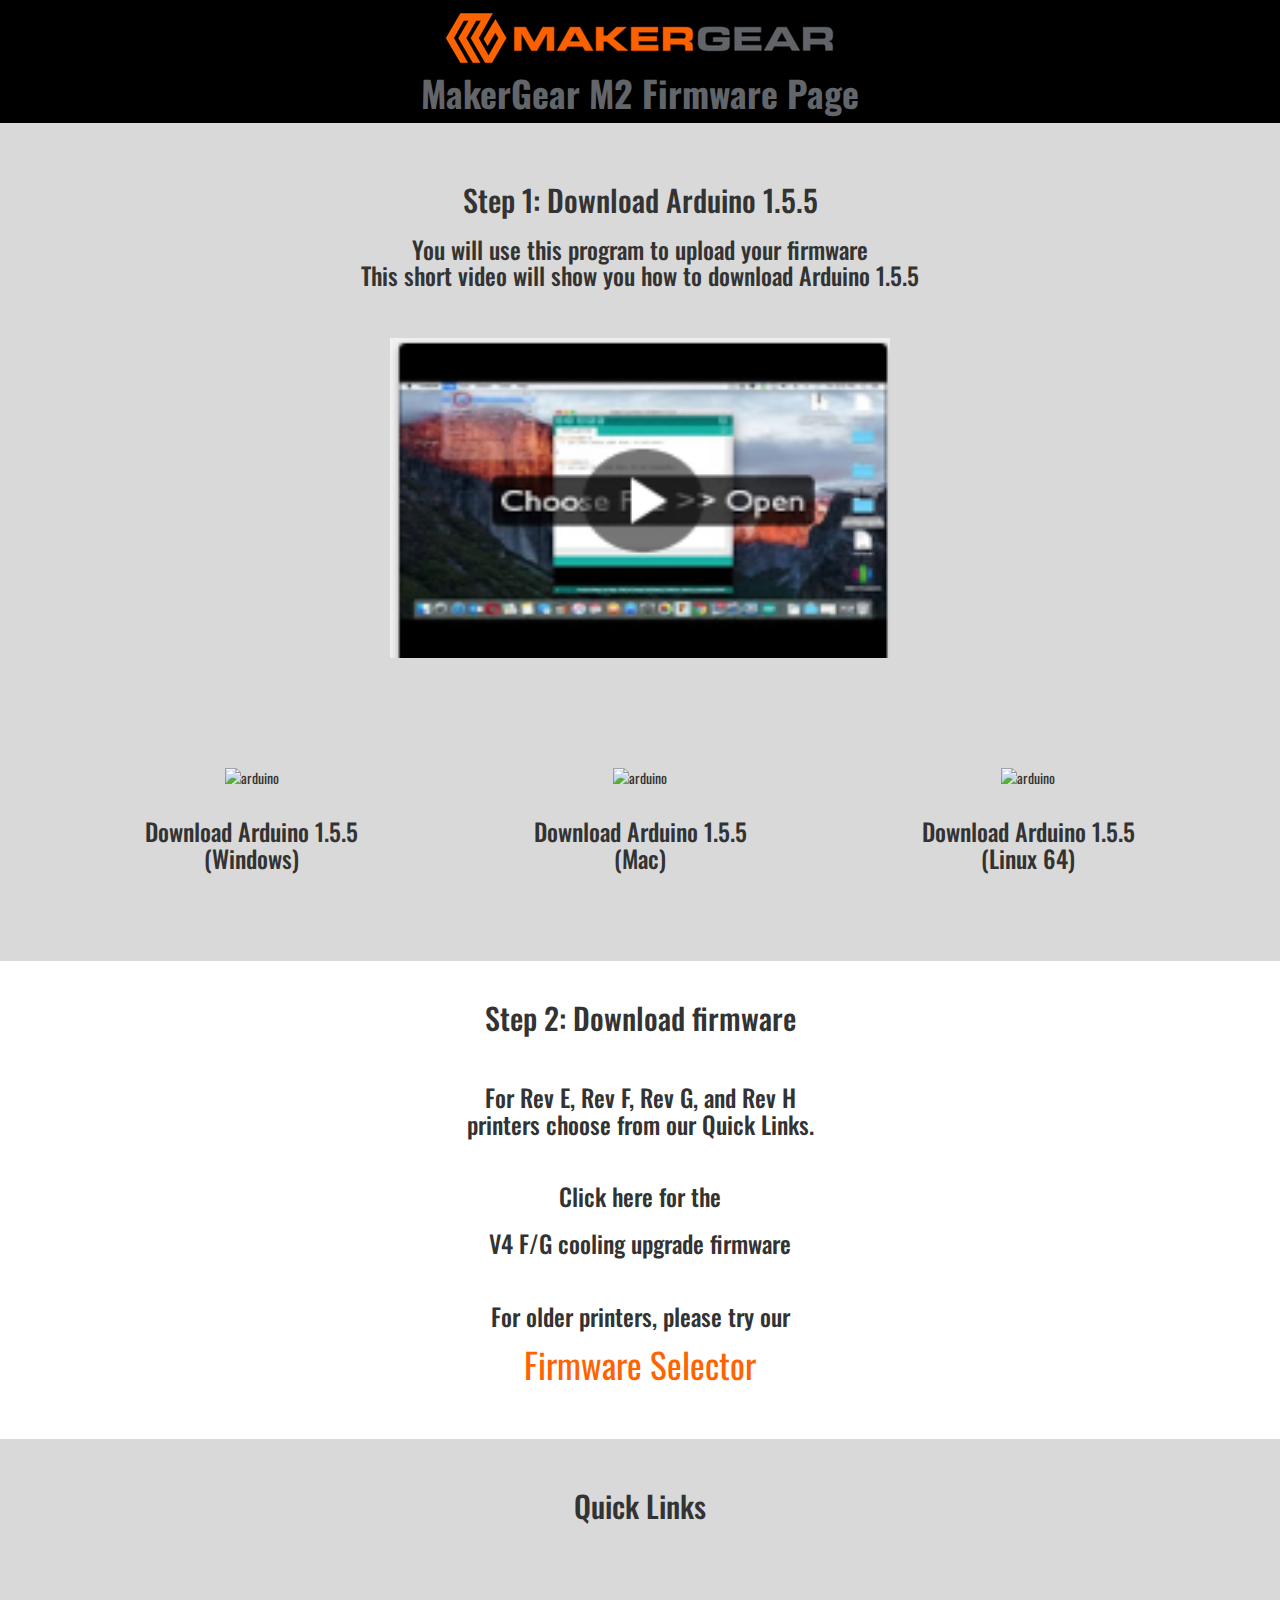
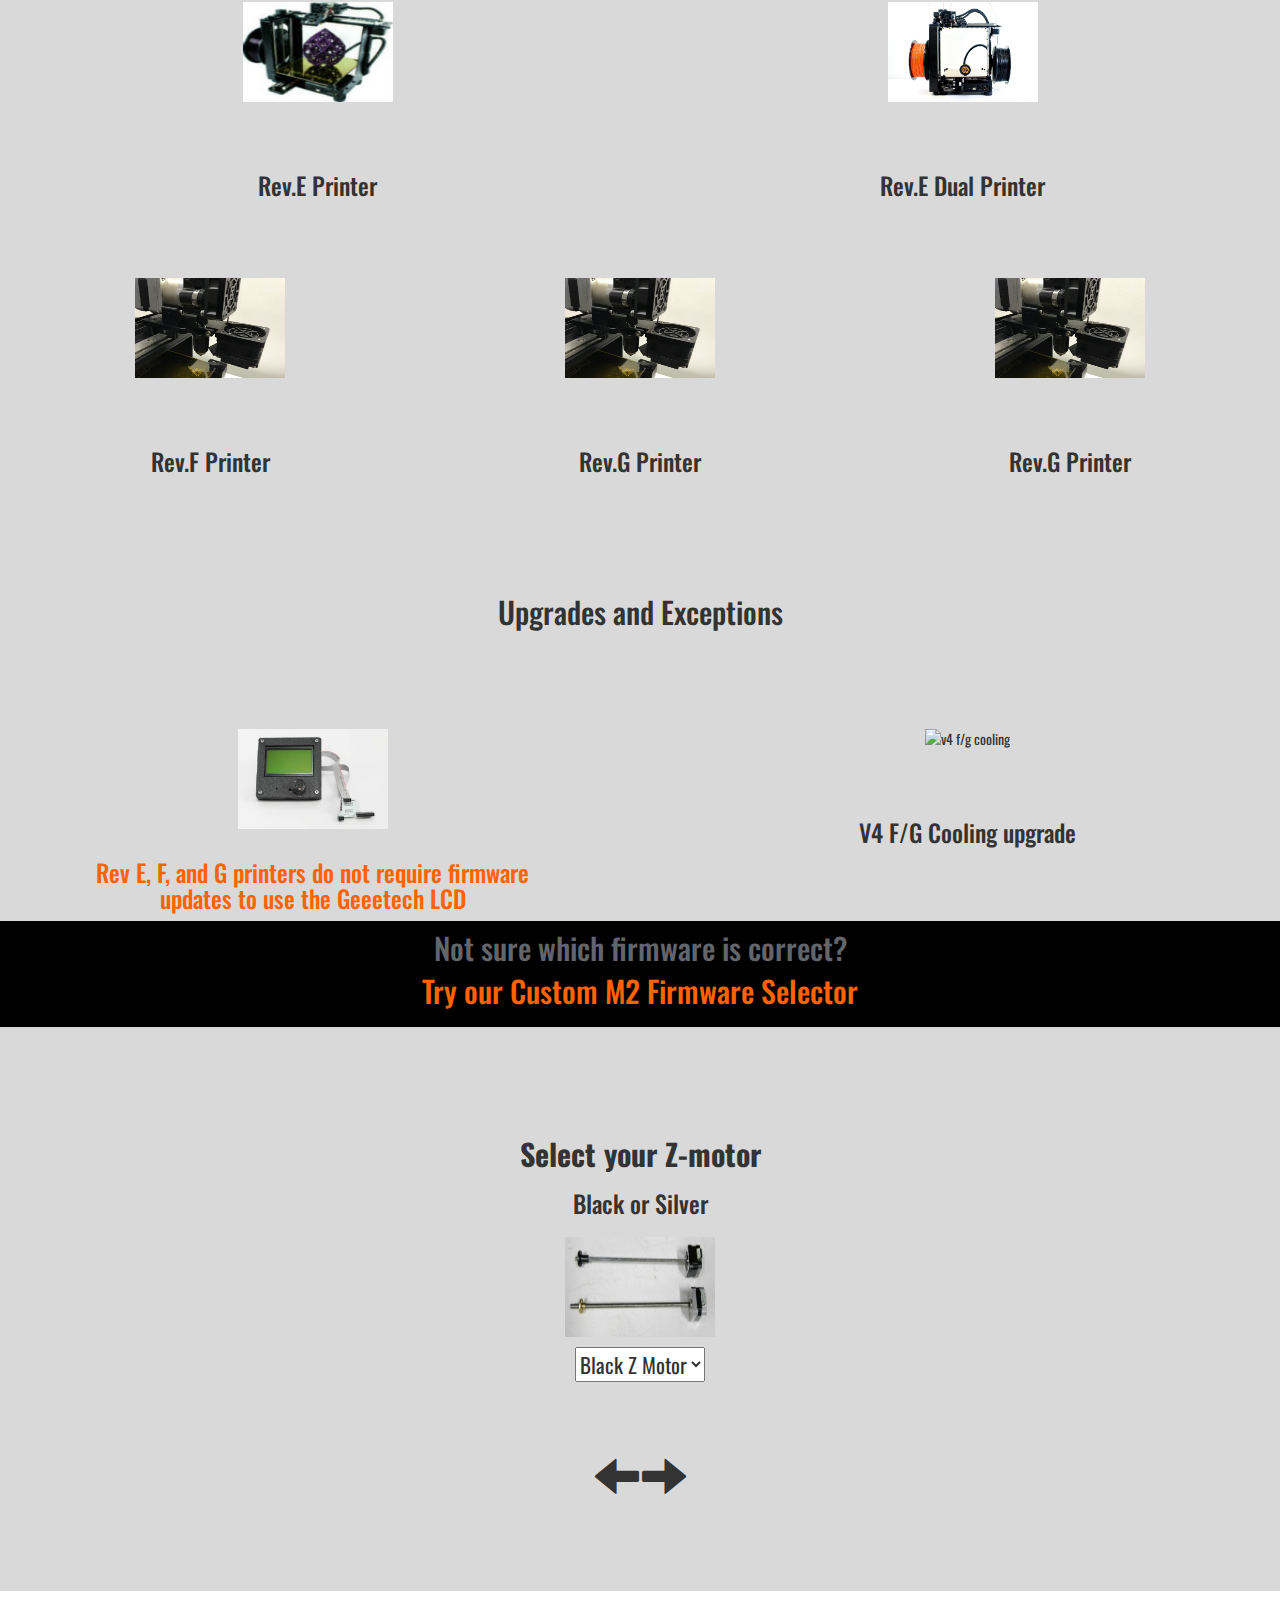
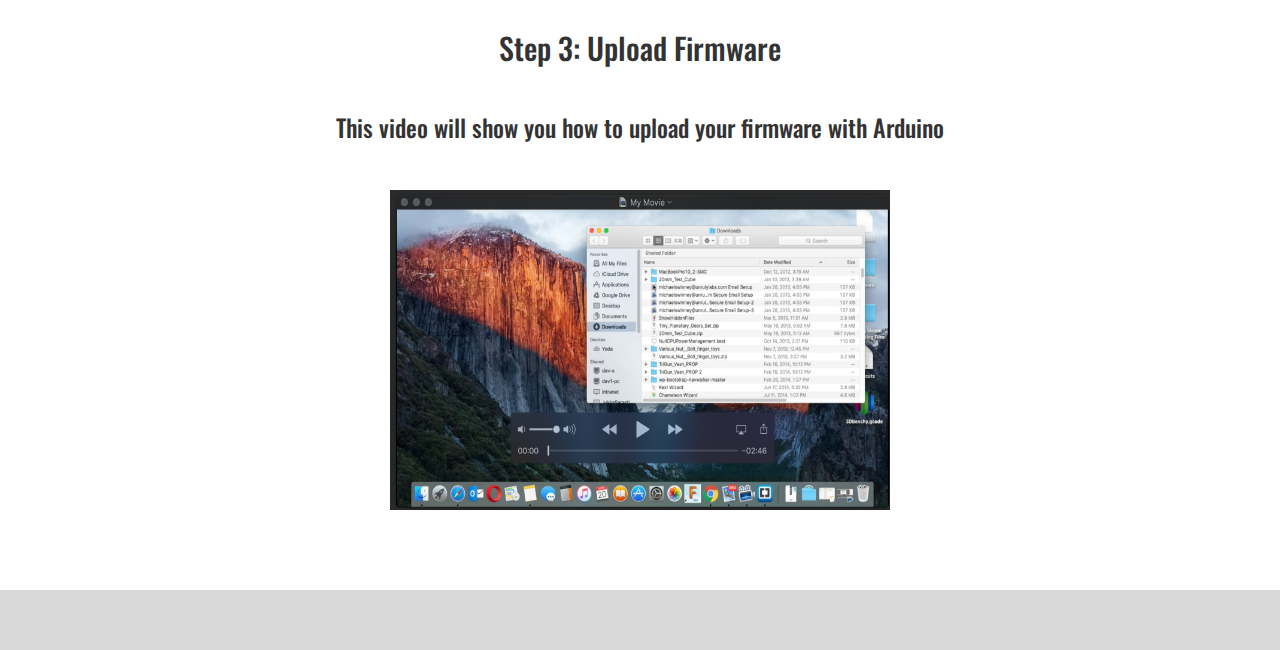
==== index.html @ 47334ff1 "major refactor" ====
<!DOCTYPE html>

<html lang="en">

<head>
    <meta charset="utf-8">
    <title>M2 Firmware Page</title>

    <!--Import bootstrap.css-->

    <link rel="stylesheet" href="https://maxcdn.bootstrapcdn.com/bootstrap/3.3.7/css/bootstrap.min.css">
    <!--Import font-->
    <link href="https://fonts.googleapis.com/css?family=Oswald" rel="stylesheet">
    <!--custom css-->
    <link rel="stylesheet" type="text/css" href="stylesheet.css">
</head>

<body>
    <div class="col-md-12 header">
        <a href="https://www.makergear.com/"><img src="images/mglogo_410x.png" alt="makergear logo"></a>
    </div>

    <div>
        <h1 class="greet"><strong>MakerGear M2 Firmware Page</strong></h1>
    </div>




    <!--Arduino-->
    <section class="container">
        <br>
        <br>
        <center>
            <h2>Step 1: Download Arduino 1.5.5</h2>
        </center>
        <center>
            <h3>You will use this program to upload your firmware <br>This short video will show you how to download
                Arduino 1.5.5</h3>
        </center>
        <br>

        <div class="col-md-12">
            <center>

                <br>
                <a href="https://drive.google.com/open?id=1HmesJCSPZPGrCG6qOA3asO7IUQUBTmuc"><img
                        src="images/tutorial.png" a height="320px" width="500px" alt="tutorial link"></a>
            </center>
            <br>
            <br>
            <br>
            <br>
            <br>
        </div>

        <div class="row">
            <div class="col-md-4">
                <div id="ard1">

                    <center><img class="pics" src="images/arduino.png" alt="arduino"></center>
                    <h3 class="link-hover">
                        <center>Download Arduino 1.5.5 <br>(Windows)</center>
                    </h3>
                </div>
            </div>
            <div class="col-md-4">
                <div id="ard2">
                    <center><img class="pics" src="images/arduino.png" alt="arduino"></center>
                    <h3 class="link-hover">
                        <center>Download Arduino 1.5.5 <br> (Mac)</center>
                    </h3>
                </div>
            </div>
            <div class="col-md-4">
                <div id="ard3">
                    <center><img class="pics" src="images/arduino.png" alt="arduino"></center>
                    <h3 class="link-hover">
                        <center>Download Arduino 1.5.5 <br>(Linux 64)</center>
                    </h3>
                </div>
            </div>
        </div>

    </section>
    <br>
    <br>
    <br>
    <br>

    <section class="step-background-1">
        <br>
        <center>
            <h2>Step 2: Download firmware</h2>
        </center>
        <br>
        <center>
            <h3>
                For Rev E, Rev F, Rev G, and Rev H<br> printers choose from our Quick Links.</ <h3>
                <br>
                <br>
                <h3>
                    Click here for the<br>
                </h3>
                <h3 id="v4Cool" class="link-hover">V4 F/G cooling upgrade firmware</h3>
                <h3>
                    <br> For older printers, please try our
                </h3>
        </center>
        <a class="firmware-scroll selector-color" href="#1" style="text-decoration: none;">
            <center>
                Firmware Selector
            </center>
        </a>
        <br>
    </section>
    <section class="printer-background tutorial">
        <br>
        <center>
            <h2>Quick Links</h2>
        </center>
        <br>
        <br>




        <!--Rev.E-->

        <div class="row">

            <div class="col-md-6 printer-background ">
                <br>
                <div class="center-text center-text">
                    <img class=" pics" src="images/m2%20rev_thumb_lg_fix.jpg" alt="M2 Rev.E" />
                    <br>
                    <br>
                    <br>
                    <h3 id="revE" class="link-hover">Rev.E Printer</h3>
                </div>
                <br>
            </div>
            <!--Rev.E Dual-->
            <div class="col-md-6 printer-background">
                <br>
                <div class="center-text">
                    <img class="pics" src="images/m2%20rev.e%20dual.jpg" alt="M2 Rev.E Dual">
                    <br>
                    <br>
                    <br>
                    <h3 id="revEdual" class="link-hover">Rev.E Dual Printer</h3>
                </div>
                <br>
            </div>
        </div>
        <br>
    </section>
    <div class="row tutorial">
        <div class="col-md-4">
            <div>
                <img class="pics" src="images/rev_f_extruder.jpg" alt="Rev.F Extruder">
                <br>
                <br>
                <br>
                <h3 id="revF" class="link-hover">Rev.F Printer</h3>
            </div>
        </div>
        <div class="col-md-4">
            <div>
                <img class="pics" src="images/rev_f_extruder.jpg" alt="Rev.F Extruder">
                <br>
                <br>
                <br>
                <h3 id="revG" class="link-hover">Rev.G Printer</h3>
            </div>
        </div>
        <div class="col-md-4">
            <div>
                <img class="pics" src="images/rev_f_extruder.jpg" alt="Rev.H Extruder">
                <br>
                <br>
                <br>
                <h3 id="revH" class="link-hover">Rev.G Printer</h3>
            </div>
        </div>
    </div>
    </section>


    <br>
    <br>
    <br>
    <section>
        <div id="upgrades" class="step-background-2">
            <br>
            <center>
                <h2>Upgrades and Exceptions</h2>
            </center>
        </div>
        <br>
        <br>
        <br>
        <br>
        <div class="row">
            <div class="col-md-6">
                <center><img class="pics" src="images/geeetech.jpg"></center>
                <center>
                    <h3 id="exceptions">Rev E, F, and G printers do not require firmware <br>updates to use the Geeetech
                        LCD</h3>
                </center>
            </div>
            <div class="col-md-6">
                <div class="center-text">
                    <img class="pics" src="images/rev_f:g_cooling.jpeg" alt="v4 f/g cooling">
                    <br>
                    <br>
                    <br>
                    <h3 id="v4Cool" class="link-hover">V4 F/G Cooling upgrade</h3>
                </div>
                <br>
                <br>
            </div>
        </div>
    </section>


    <div>
        <h2 class="col-md-12 greet">Not sure which firmware is correct?</h2>
    </div>
    <div>
        <h2 class="greet2">Try our Custom M2 Firmware Selector</h2>
    </div>
    <br>
    <br>
    <br>
    <br>


    <!--Step 1-->

    <div id="1" class="selector">
        <div class="row center-text">
            <div class="col-md-12">
                <h2><strong>Select your Z-motor</strong></h2>
                <h3>Black or Silver</h3>
            </div>
        </div>
        <div class="row center-text">
            <div class="col-md-12">
                <img class="pics zoom2" src="images/z_motor_comparison.jpg" alt="z_motor"
                    data-zoom-image="images/z_motor_comparison.jpg" width="170px" height="120px">
            </div>
        </div>
        <div class="row center-text">
            <select id="z_motor" name="z_motor">
                <option value="z_black">Black Z Motor</option>
                <option value="z_silver">Silver Z Motor</option>
            </select>
        </div>
    </div>


    <!--Step 2-->
    <div id="2" class="selector" style="display: none;">
        <div class="row center-text">
            <div class="col-md-12">
                <h2><strong>24V Power Supply </strong></h2>
                <h3>If you have a 19V supply please contact support.makergear.com</h3>
                <div>
                    <img class="pics zoom1" src="images/24v_power_supply.jpg" alt="power supply"
                        data-oom-image="images/24v_power_supply_lg.jpg" width="170px" height="120px">
                </div>
                <select id="p_supply" name="psupply">
                    <option value="24V">24V</option>
                </select>
            </div>
        </div>
    </div>


    <!--Step 3-->
    <div id="3" class="selector" style="display: none;">
        <div class="row center-text">
            <div class="col-md-12">
                <h2><strong>Select Z-endstop position</strong></h2>
            </div>
        </div>
        <div class="row">
            <div class="col-sm-6 col-md-6 col-lg-6 ">
                <div class="two-col-left">
                    <h3 id="endstop-align-bottom">Zmax (bottom)</h3>
                    <img class="pics zoom2" src="images/z_max.jpg" alt="z max" data-oom-image="images/z_max_lg.jpg">
                </div>
            </div>
            <div class="col-sm-6 col-md-6 col-lg-6 ">
                <div class="two-col-right">
                    <h3 id="endstop-align-top">Zmin (top)</h3>
                    <img class="pics zoom2" src="images/z_min.jpg" alt="z min" data-oom-image="images/zmin_lg.jpg">
                </div>
            </div>
        </div>
        <center>
            <select id="z_stop" name="zstop">
                <option value="zmax">Z max (Bottom)</option>
                <option value="zmin">Z min (Top)</option>
            </select>
        </center>
    </div>

    <!--Step 4 -->
    <div id="4" class="selector" style="display: none;">
        <center>
            <h2><strong>Select your Hotend</strong></h2>
        </center>


        <div class="row center-text">
            <div class="col-md-2">
                <h4>V4 hotend</h4><br>
                <img class="pics zoom2" src="images/v4_lg.jpg" alt="V4 Hotend" data-zoom-image="images/v4_lg.jpg">
            </div>
            <div class="col-md-2">
                <h4>v3b hotend</h4><br>
                <img class="pics zoom2" src="images/v3b_lg.jpg" alt="V3B Hotend" data-zoom-image="images/v3b_lg.jpg">
            </div>
            <div class="col-md-2">
                <h4>Rev F</h4><br>
                <img class="pics zoom2" src="images/rev_f_extruder.jpg" alt="Rev.F Extruder Assembly"
                    data-zoom-image="images/rev_f_extruder.jpg">
            </div>
            <div class="col-md-2">
                <h4>Rev G</h4><br>
                <img class="pics zoom1" src="images/rev_f_extruder.jpg" alt="Rev.F Extruder Assembly"
                    data-zoom-image="images/rev_f_extruder.jpg">
            </div>
            <div class="col-md-2">
                <h4>Rev H</h4><br>
                <img class="pics zoom1" src="images/rev_f_extruder.jpg" alt="Rev.F Extruder Assembly"
                    data-zoom-image="images/rev_f_extruder.jpg">
            </div>
            <div class="col-md-2">
                <h4>V4 F/G upgrade</h4><br>
                <img class="pics zoom1" src="images/rev_f:g_cooling.jpeg" alt="v4 f/g cooling">
            </div>
        </div>


        <div class="row center-text">
            <div class="col-md-12">
                <select id="hotend" name="hotend">
                    <option value="v4">V4 Hotend</option>
                    <option value="v4d">V4 Hotend (Dual)</option>
                    <option value="v3b">v3b Hotend</option>
                    <option value="rvf">Rev.F</option>
                    <option value="rvg">Rev.G</option>
                    <option value="rvh">Rev.H</option>
                    <option value="rvv4fg">V4 F/g upgrade</option>
                </select>
            </div>
        </div>
    </div>

    <!--Step 5-->
    <div id="5" class="selector" style="display: none;">
        <div class="row center-text">
            <div class="col-md-12">
                <h2><strong>Select your LCD</strong></h2>
            </div>
            <div class="row">
                <div class="col-md-12">
                    <ul>
                        <li id="viki-1" style="display: inline-block">
                            <h3>Viki 1</h3>
                            <img class="pics zoom2" src="images/viki_1.jpg" alt="Viki 1 LCD"
                                data-zoom-image="images/viki_1.jpg">
                        </li>
                        <li id="viki-2" style="display: inline-block">
                            <h3>Viki2</h3>
                            <img class="pics zoom2" src="images/viki2.jpg" alt="Viki 2 LCD"
                                data-zoom-image="images/viki2.jpg">
                        </li>
                        <li id="geeetech" style="display: inline-block">
                            <h3>Geeetech</h3>
                            <img class="pics zoom1" src="images/geeetech.jpg" alt="Geeetech LCD"
                                data-zoom-image="images/Geeetech.jpg">
                        </li>
                    </ul>
                </div>
            </div>
            <select id="lcd" name="lcd">
                <option value="none">No LCD</option>
                <option value="viki1">Viki 1</option>
                <option value="viki2">Viki 2</option>
                <option value="geetech">Geeetech</option>
            </select>
        </div>
    </div>

    <div id="arrows" class="selector">

        <center>
            <div class="arrow-pos-b" style="display: inline-block">
                <h2><span id="back" onclick="move('back')" class="backArrow glyphicon glyphicon-arrow-left"
                        style="font-size: 150%"></span></h2>
            </div>
            <div class="arrow-pos-f" style="display: inline-block">
                <h2><span id="forward" onclick="move('forward')" class="nextArrow glyphicon glyphicon-arrow-right"
                        style="font-size: 150%"></span></h2>
            </div>
        </center>

    </div>


    <br>
    <br>
    <section class="step-background-1">
        <br>
        <center>
            <h2>Step 3: Upload Firmware</h2>
        </center>
        <br>
        <div>
            <center>
                <h3>This video will show you how to upload your firmware with Arduino</h3>
            </center>
            <br>
            <br>
            <center><a href="https://drive.google.com/open?id=19QI22Rjz6e2THPyNlQa0jjvCk9BBnVPo"><img
                        src="images/firmware-pic.png" a height="320px" width="500px" alt="tutorial link"></a></center>
        </div>
        <br>
        <br>
        <br>
        <br>
    </section>
    <br>
    <br>
    <br>



    <!--Import jquery-->
    <script src="https://ajax.googleapis.com/ajax/libs/jquery/3.2.1/jquery.min.js"></script>
    <!--Import elevate-zoom-->
    <script src="elevatezoom-master/jquery.elevatezoom.js"></script>
    <!--Import firmware.js-->
    <script type="application/javascript" src="firmware.js"></script>
    <script src="https://ajax.googleapis.com/ajax/libs/jquery/3.3.1/jquery.min.js"></script>
    <script src="https://maxcdn.bootstrapcdn.com/bootstrap/3.3.7/js/bootstrap.min.js"></script>

    <script>
        window.onload = addEventListener;
    </script>
</body>

</html>

<!--Fix the elevate zoom positioning on the hotends-->
---- stylesheet.css ----
/*css for main page */

body {
    padding: ;
    background-size: cover;
    background-repeat: no-repeat;
    background-attachment: fixed;
    overflow-x: hidden;
    font-family: 'Oswald', sans-serif;
    background-color: hsla(50, 0%, 85%, 1);
}


.link-hover:hover {
    color: #FF6300;

}

span:hover {
    color: #FF6300;
}

pre {
    font-family: 'Oswald', sans-serif;
    text-align: center;
}

select{
    font-size: 150%;
}
.step-background-1{
    background-color: white;
}

.step-background-2{
    background-color: hsla(50, 0%, 85%, 1);
    padding-bottom: 1px;
}
/*classes*/

.logo {
    background: url('MakerGear_Logo');
}

.greet {
    font-family: 'Oswald', sans-serif;
    background-color: black;
    text-align: center;
    padding: 10px;
    margin: 0px;
    color: #626569;
}

.greet2 {
    font-family: 'Oswald', sans-serif;
    background-color: black;
    text-align: center;
    padding: 20px;
    color: #FF6300;
}


.header {
    text-align: center;
    font-family: 'Oswald', sans-serif;
    background-color: black;
}

.tutorial {
    text-align: center;
    padding: 10px;

}

.steps1{
    padding-top: 70px;
    padding-bottom: 70px;
}


.center-text {
    text-align: center;
}


.pics {
    width: 170px;
    height: 120px;
    padding: 10px;
}

.pics2 {

    width: 290px;
    height: 140px;
    padding: 10px;
}

.hepics {
    padding-top: 15px;
}

.selector {

    padding-bottom: 50px;
}

.backArrow {
    float: right;
}

.nextArrow {
    float: left;
}

.links{
    
    background-color:whitesmoke;
    padding: 10px;  
}

.printer-background{
    background-color: hsla(50, 0%, 85%, 1);
}
.selector-color{
    color: #FF6300;
    font-size: 250%;
}

.selector-color:hover{
    color:  hsla(50, 0%, 25%, 1);
}


#ard1{
    padding-left: 55%;
}

#ard3{
    padding-right: 55%;
}
#exceptions{
    color: #FF6300; 
}
#q-links{
    background-color:  hsla(50, 0%, 85%, 1);
    padding:.02%;
}



/*media queries*/

@media only screen and (min-width: 736px){
    
    #ard1{
        padding-left: 1%;
    }
    #ard3{
        padding-right: 1%;
    }
    
}
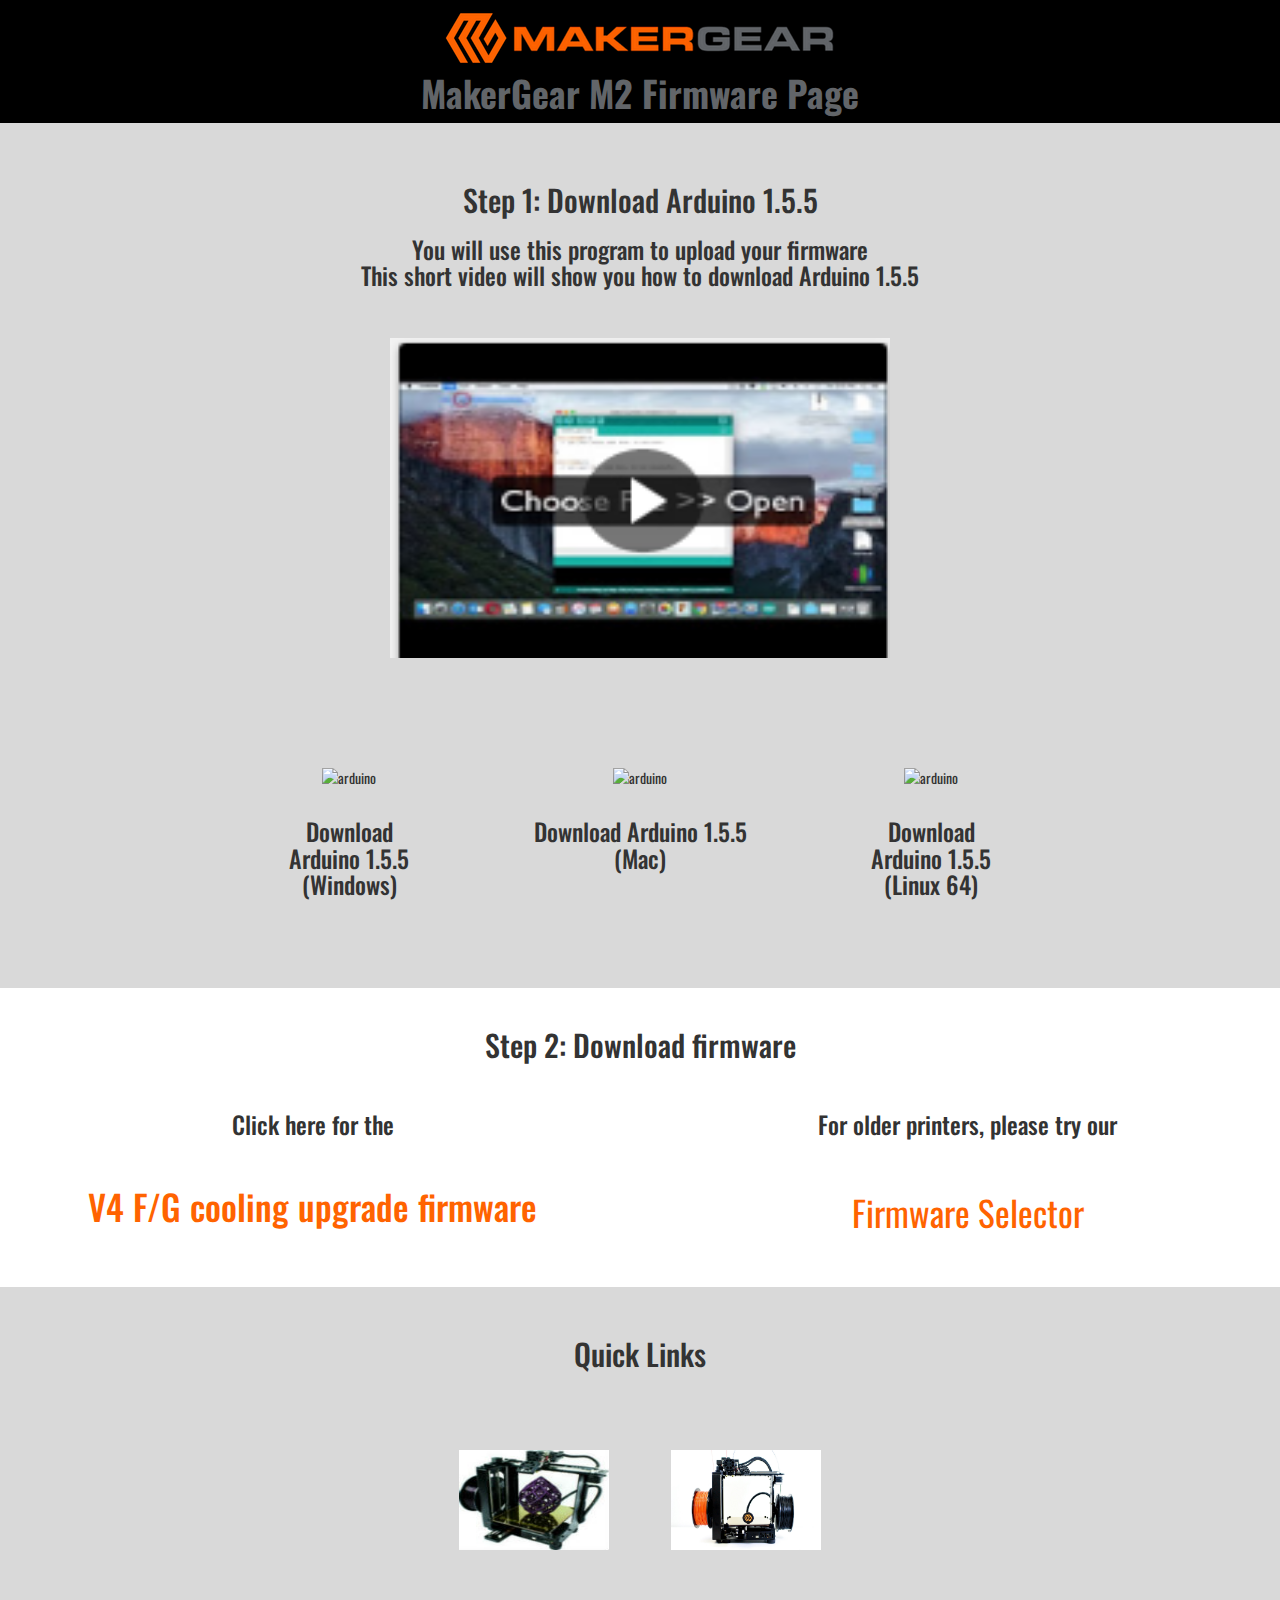
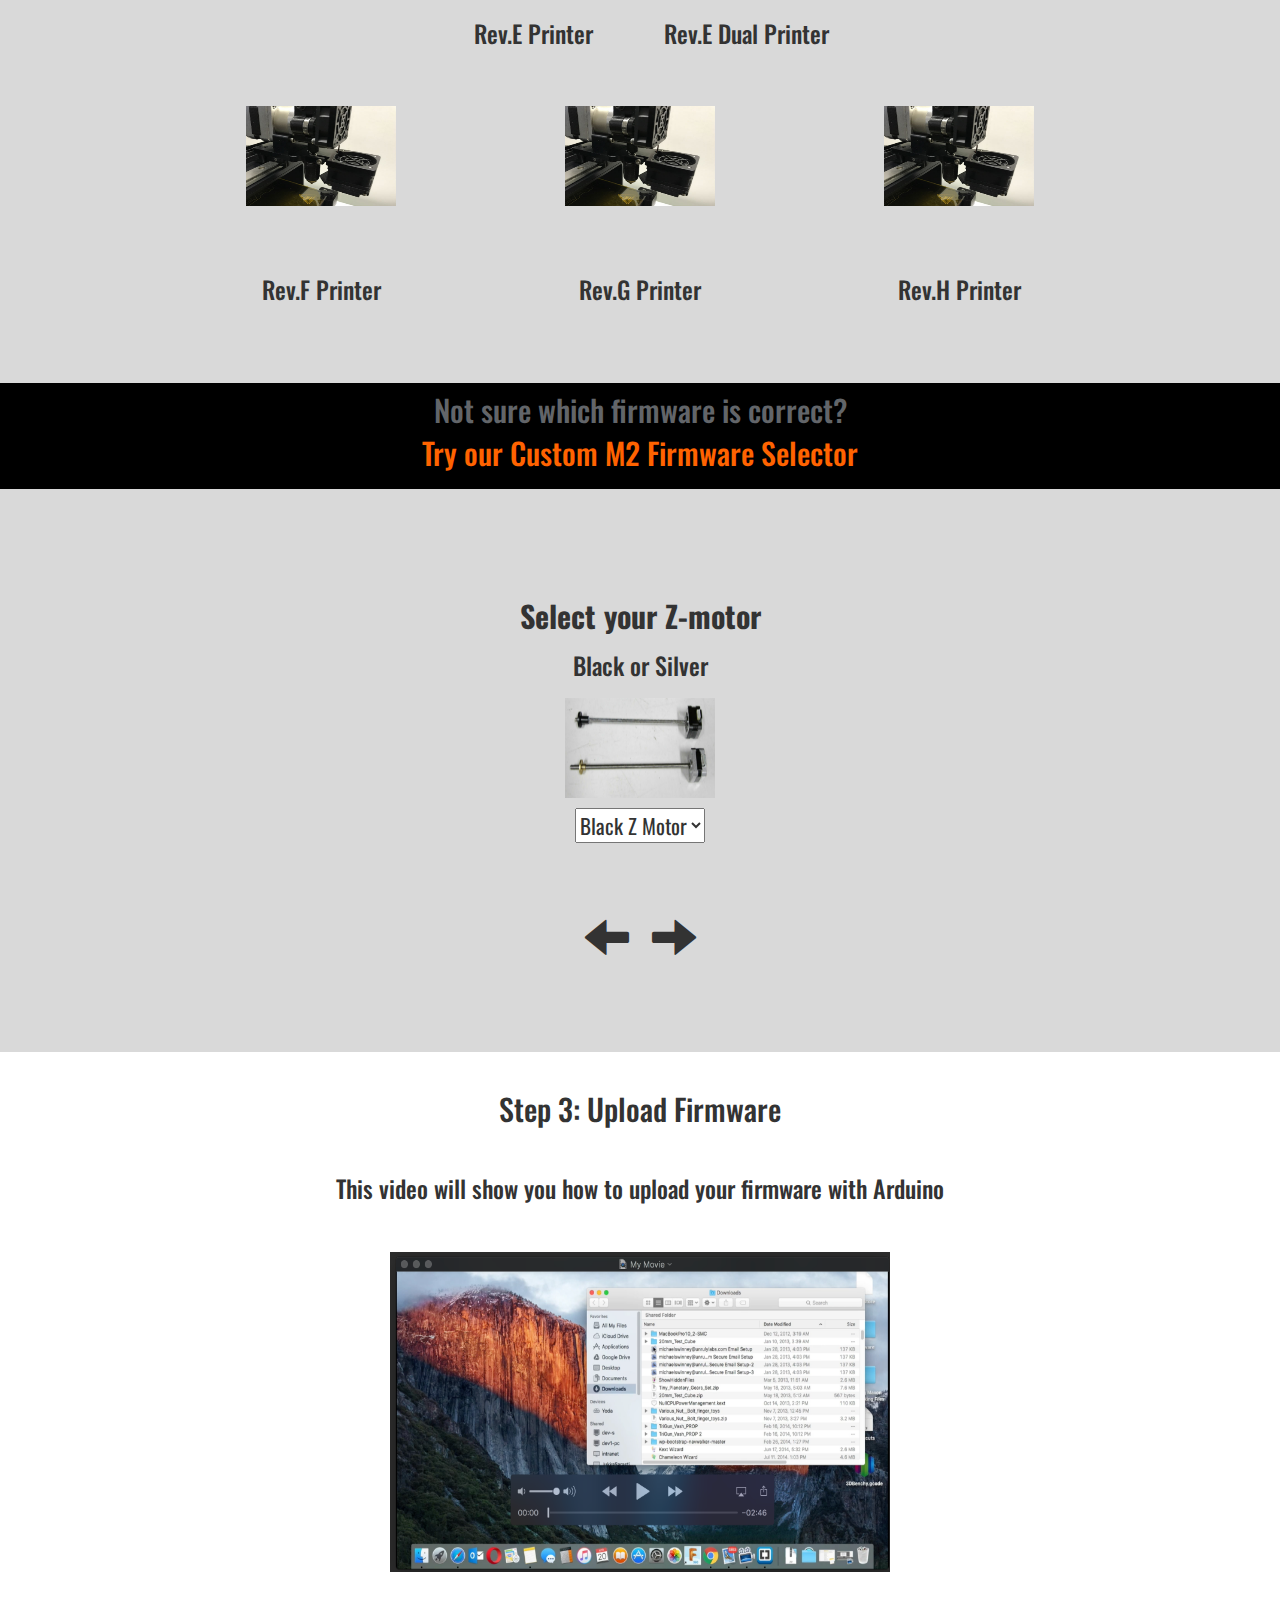
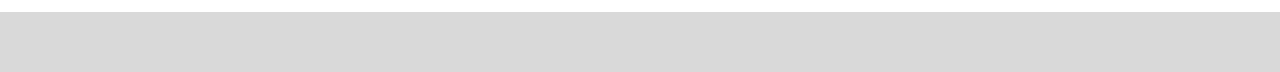
==== commit ffb7f6d4: "fixed scaling issues" ====
--- a/index.html
+++ b/index.html
@@ -94,25 +94,34 @@
             <h2>Step 2: Download firmware</h2>
         </center>
         <br>
-        <center>
-            <h3>
-                For Rev E, Rev F, Rev G, and Rev H<br> printers choose from our Quick Links.</ <h3>
-                <br>
-                <br>
-                <h3>
-                    Click here for the<br>
-                </h3>
-                <h3 id="v4Cool" class="link-hover">V4 F/G cooling upgrade firmware</h3>
-                <h3>
-                    <br> For older printers, please try our
-                </h3>
-        </center>
-        <a class="firmware-scroll selector-color" href="#1" style="text-decoration: none;">
-            <center>
-                Firmware Selector
-            </center>
-        </a>
-        <br>
+        <div class="row">
+            <div class="col-md-6">
+                <center>
+                    <h3>Click here for the</h3>
+                    <br>
+                    <div id="v4f/g">
+                        <h2 class="selector-color">V4 F/G cooling upgrade firmware</h2>
+                    </div>
+                </center>
+            </div>
+
+
+            <div class="col-md-6">
+                <center>
+                    <h3> For older printers, please try our</h3>
+                </center>
+                <br>
+                <br>
+                <a class="firmware-scroll selector-color" href="#1" style="text-decoration: none;">
+                    <center>
+                        Firmware Selector
+                    </center>
+                </a>
+                <br>
+            </div>
+
+
+        </div>
     </section>
     <section class="printer-background tutorial">
         <br>
@@ -129,9 +138,9 @@
 
         <div class="row">
 
-            <div class="col-md-6 printer-background ">
-                <br>
-                <div class="center-text center-text">
+            <div class="col-md-6  printer-background ">
+                <br>
+                <div class="center-text two-col-left">
                     <img class=" pics" src="images/m2%20rev_thumb_lg_fix.jpg" alt="M2 Rev.E" />
                     <br>
                     <br>
@@ -141,9 +150,9 @@
                 <br>
             </div>
             <!--Rev.E Dual-->
-            <div class="col-md-6 printer-background">
-                <br>
-                <div class="center-text">
+            <div class="col-md-6  printer-background">
+                <br>
+                <div class="center-text two-col-right">
                     <img class="pics" src="images/m2%20rev.e%20dual.jpg" alt="M2 Rev.E Dual">
                     <br>
                     <br>
@@ -157,7 +166,7 @@
     </section>
     <div class="row tutorial">
         <div class="col-md-4">
-            <div>
+            <div class="two-col-left">
                 <img class="pics" src="images/rev_f_extruder.jpg" alt="Rev.F Extruder">
                 <br>
                 <br>
@@ -175,54 +184,20 @@
             </div>
         </div>
         <div class="col-md-4">
-            <div>
+            <div class="two-col-right">
                 <img class="pics" src="images/rev_f_extruder.jpg" alt="Rev.H Extruder">
                 <br>
                 <br>
                 <br>
-                <h3 id="revH" class="link-hover">Rev.G Printer</h3>
+                <h3 id="revH" class="link-hover">Rev.H Printer</h3>
             </div>
         </div>
     </div>
     </section>
 
-
-    <br>
-    <br>
-    <br>
-    <section>
-        <div id="upgrades" class="step-background-2">
-            <br>
-            <center>
-                <h2>Upgrades and Exceptions</h2>
-            </center>
-        </div>
-        <br>
-        <br>
-        <br>
-        <br>
-        <div class="row">
-            <div class="col-md-6">
-                <center><img class="pics" src="images/geeetech.jpg"></center>
-                <center>
-                    <h3 id="exceptions">Rev E, F, and G printers do not require firmware <br>updates to use the Geeetech
-                        LCD</h3>
-                </center>
-            </div>
-            <div class="col-md-6">
-                <div class="center-text">
-                    <img class="pics" src="images/rev_f:g_cooling.jpeg" alt="v4 f/g cooling">
-                    <br>
-                    <br>
-                    <br>
-                    <h3 id="v4Cool" class="link-hover">V4 F/G Cooling upgrade</h3>
-                </div>
-                <br>
-                <br>
-            </div>
-        </div>
-    </section>
-
+    <br>
+    <br>
+    <br>
 
     <div>
         <h2 class="col-md-12 greet">Not sure which firmware is correct?</h2>
@@ -286,14 +261,14 @@
             </div>
         </div>
         <div class="row">
-            <div class="col-sm-6 col-md-6 col-lg-6 ">
-                <div class="two-col-left">
+            <div class="col-md-6 ">
+                <div class="center-text two-col-left">
                     <h3 id="endstop-align-bottom">Zmax (bottom)</h3>
                     <img class="pics zoom2" src="images/z_max.jpg" alt="z max" data-oom-image="images/z_max_lg.jpg">
                 </div>
             </div>
-            <div class="col-sm-6 col-md-6 col-lg-6 ">
-                <div class="two-col-right">
+            <div class="col-md-6 ">
+                <div class="center-text two-col-right">
                     <h3 id="endstop-align-top">Zmin (top)</h3>
                     <img class="pics zoom2" src="images/z_min.jpg" alt="z min" data-oom-image="images/zmin_lg.jpg">
                 </div>
@@ -314,33 +289,20 @@
         </center>
 
 
-        <div class="row center-text">
-            <div class="col-md-2">
-                <h4>V4 hotend</h4><br>
-                <img class="pics zoom2" src="images/v4_lg.jpg" alt="V4 Hotend" data-zoom-image="images/v4_lg.jpg">
-            </div>
-            <div class="col-md-2">
-                <h4>v3b hotend</h4><br>
-                <img class="pics zoom2" src="images/v3b_lg.jpg" alt="V3B Hotend" data-zoom-image="images/v3b_lg.jpg">
-            </div>
-            <div class="col-md-2">
-                <h4>Rev F</h4><br>
-                <img class="pics zoom2" src="images/rev_f_extruder.jpg" alt="Rev.F Extruder Assembly"
-                    data-zoom-image="images/rev_f_extruder.jpg">
-            </div>
-            <div class="col-md-2">
-                <h4>Rev G</h4><br>
-                <img class="pics zoom1" src="images/rev_f_extruder.jpg" alt="Rev.F Extruder Assembly"
-                    data-zoom-image="images/rev_f_extruder.jpg">
-            </div>
-            <div class="col-md-2">
-                <h4>Rev H</h4><br>
-                <img class="pics zoom1" src="images/rev_f_extruder.jpg" alt="Rev.F Extruder Assembly"
-                    data-zoom-image="images/rev_f_extruder.jpg">
-            </div>
-            <div class="col-md-2">
-                <h4>V4 F/G upgrade</h4><br>
-                <img class="pics zoom1" src="images/rev_f:g_cooling.jpeg" alt="v4 f/g cooling">
+        <div class="row">
+            <div class="col-md-6 ">
+                <div class="center-text two-col-left">
+                    <h4>V4 hotend</h4><br>
+                    <img class="pics zoom2" src="images/v4_lg.jpg" alt="V4 Hotend" data-zoom-image="images/v4_lg.jpg">
+                </div>
+
+            </div>
+            <div class="col-md-6">
+                <div class="center-text two-col-right">
+                    <h4>v3b hotend</h4><br>
+                    <img class="pics zoom2" src="images/v3b_lg.jpg" alt="V3B Hotend"
+                        data-zoom-image="images/v3b_lg.jpg">
+                </div>
             </div>
         </div>
 
@@ -351,10 +313,6 @@
                     <option value="v4">V4 Hotend</option>
                     <option value="v4d">V4 Hotend (Dual)</option>
                     <option value="v3b">v3b Hotend</option>
-                    <option value="rvf">Rev.F</option>
-                    <option value="rvg">Rev.G</option>
-                    <option value="rvh">Rev.H</option>
-                    <option value="rvv4fg">V4 F/g upgrade</option>
                 </select>
             </div>
         </div>
@@ -366,34 +324,46 @@
             <div class="col-md-12">
                 <h2><strong>Select your LCD</strong></h2>
             </div>
-            <div class="row">
+        </div>
+
+        <div class="row">
+            <div class="col-md-4">
+                <div class="two-col-left center-text" id="viki-1">
+                    <h3>Viki 1</h3>
+                    <img class="pics zoom2" src="images/viki_1.jpg" alt="Viki 1 LCD"
+                        data-zoom-image="images/viki_1.jpg">
+                </div>
+            </div>
+            <div class="col-md-4">
+                <div class="center-text" id="viki-2">
+                    <h3>Viki2</h3>
+                    <img class="pics zoom2" src="images/viki2.jpg" alt="Viki 2 LCD" data-zoom-image="images/viki2.jpg">
+                </div>
+            </div>
+            <div class="col-md-4 ">
+                <div class="two-col-right center-text" id="geeetech">
+                    <h3>Geeetech</h3>
+                    <img class="pics zoom1" src="images/geeetech.jpg" alt="Geeetech LCD"
+                        data-zoom-image="images/Geeetech.jpg">
+                </div>
+            </div>
+        </div>
+
+        <div class="row center-text">
+            <select id="lcd" name="lcd">
+
                 <div class="col-md-12">
-                    <ul>
-                        <li id="viki-1" style="display: inline-block">
-                            <h3>Viki 1</h3>
-                            <img class="pics zoom2" src="images/viki_1.jpg" alt="Viki 1 LCD"
-                                data-zoom-image="images/viki_1.jpg">
-                        </li>
-                        <li id="viki-2" style="display: inline-block">
-                            <h3>Viki2</h3>
-                            <img class="pics zoom2" src="images/viki2.jpg" alt="Viki 2 LCD"
-                                data-zoom-image="images/viki2.jpg">
-                        </li>
-                        <li id="geeetech" style="display: inline-block">
-                            <h3>Geeetech</h3>
-                            <img class="pics zoom1" src="images/geeetech.jpg" alt="Geeetech LCD"
-                                data-zoom-image="images/Geeetech.jpg">
-                        </li>
-                    </ul>
-                </div>
-            </div>
-            <select id="lcd" name="lcd">
-                <option value="none">No LCD</option>
-                <option value="viki1">Viki 1</option>
-                <option value="viki2">Viki 2</option>
-                <option value="geetech">Geeetech</option>
+                    <div>
+                        <option value="none">No LCD</option>
+                        <option value="viki1">Viki 1</option>
+                        <option value="viki2">Viki 2</option>
+                        <option value="geetech">Geeetech</option>
+                    </div>
+                </div>
+
             </select>
         </div>
+    </div>
     </div>
 
     <div id="arrows" class="selector">
@@ -431,12 +401,11 @@
         </div>
         <br>
         <br>
-        <br>
-        <br>
     </section>
     <br>
     <br>
     <br>
+
 
 
 
--- a/stylesheet.css
+++ b/stylesheet.css
@@ -1,7 +1,9 @@
 /*css for main page */
+html {
+    scroll-behavior: smooth;
+}
 
 body {
-    padding: ;
     background-size: cover;
     background-repeat: no-repeat;
     background-attachment: fixed;
@@ -10,7 +12,6 @@
     background-color: hsla(50, 0%, 85%, 1);
 }
 
-
 .link-hover:hover {
     color: #FF6300;
 
@@ -25,17 +26,19 @@
     text-align: center;
 }
 
-select{
+select {
     font-size: 150%;
 }
-.step-background-1{
+
+.step-background-1 {
     background-color: white;
 }
 
-.step-background-2{
+.step-background-2 {
     background-color: hsla(50, 0%, 85%, 1);
     padding-bottom: 1px;
 }
+
 /*classes*/
 
 .logo {
@@ -72,7 +75,7 @@
 
 }
 
-.steps1{
+.steps1 {
     padding-top: 70px;
     padding-bottom: 70px;
 }
@@ -113,52 +116,92 @@
     float: left;
 }
 
-.links{
-    
-    background-color:whitesmoke;
-    padding: 10px;  
-}
-
-.printer-background{
-    background-color: hsla(50, 0%, 85%, 1);
-}
-.selector-color{
+.links {
+
+    background-color: whitesmoke;
+    padding: 10px;
+}
+
+.printer-background {
+    background-color: hsla(50, 0%, 85%, 1);
+}
+
+.selector-color {
     color: #FF6300;
     font-size: 250%;
 }
 
-.selector-color:hover{
-    color:  hsla(50, 0%, 25%, 1);
-}
-
-
-#ard1{
+.selector-color:hover {
+    color: hsla(50, 0%, 25%, 1);
+}
+
+.arrow-pos-b {
+    padding-right: 10px;
+
+}
+
+.arrow-pos-f {
+    padding-left: 10px;
+}
+
+.two-col-left {
+    float: right;
+    padding-right: 1%;
+}
+
+.two-col-right {
+    float: left;
+    padding-left: 1%;
+}
+
+
+#endstop-align-bottom {
+    padding-left: 15px;
+}
+
+#endstop-align-top {
+    padding-left: 35px;
+}
+
+#ard1 {
     padding-left: 55%;
 }
 
-#ard3{
+#ard3 {
     padding-right: 55%;
 }
-#exceptions{
-    color: #FF6300; 
-}
-#q-links{
-    background-color:  hsla(50, 0%, 85%, 1);
-    padding:.02%;
+
+#exceptions {
+    color: #FF6300;
+}
+
+#q-links {
+    background-color: hsla(50, 0%, 85%, 1);
+    padding: .02%;
 }
 
 
 
 /*media queries*/
 
-@media only screen and (min-width: 736px){
-    
-    #ard1{
+@media only screen and (max-width: 991px) {
+
+    #ard1 {
         padding-left: 1%;
     }
-    #ard3{
+
+    #ard3 {
         padding-right: 1%;
     }
-    
-}
-
+
+    .two-col-left {
+        float: none;
+        padding: .02%;
+    }
+
+    .two-col-right {
+        float: none;
+        padding: .02%;
+    }
+
+}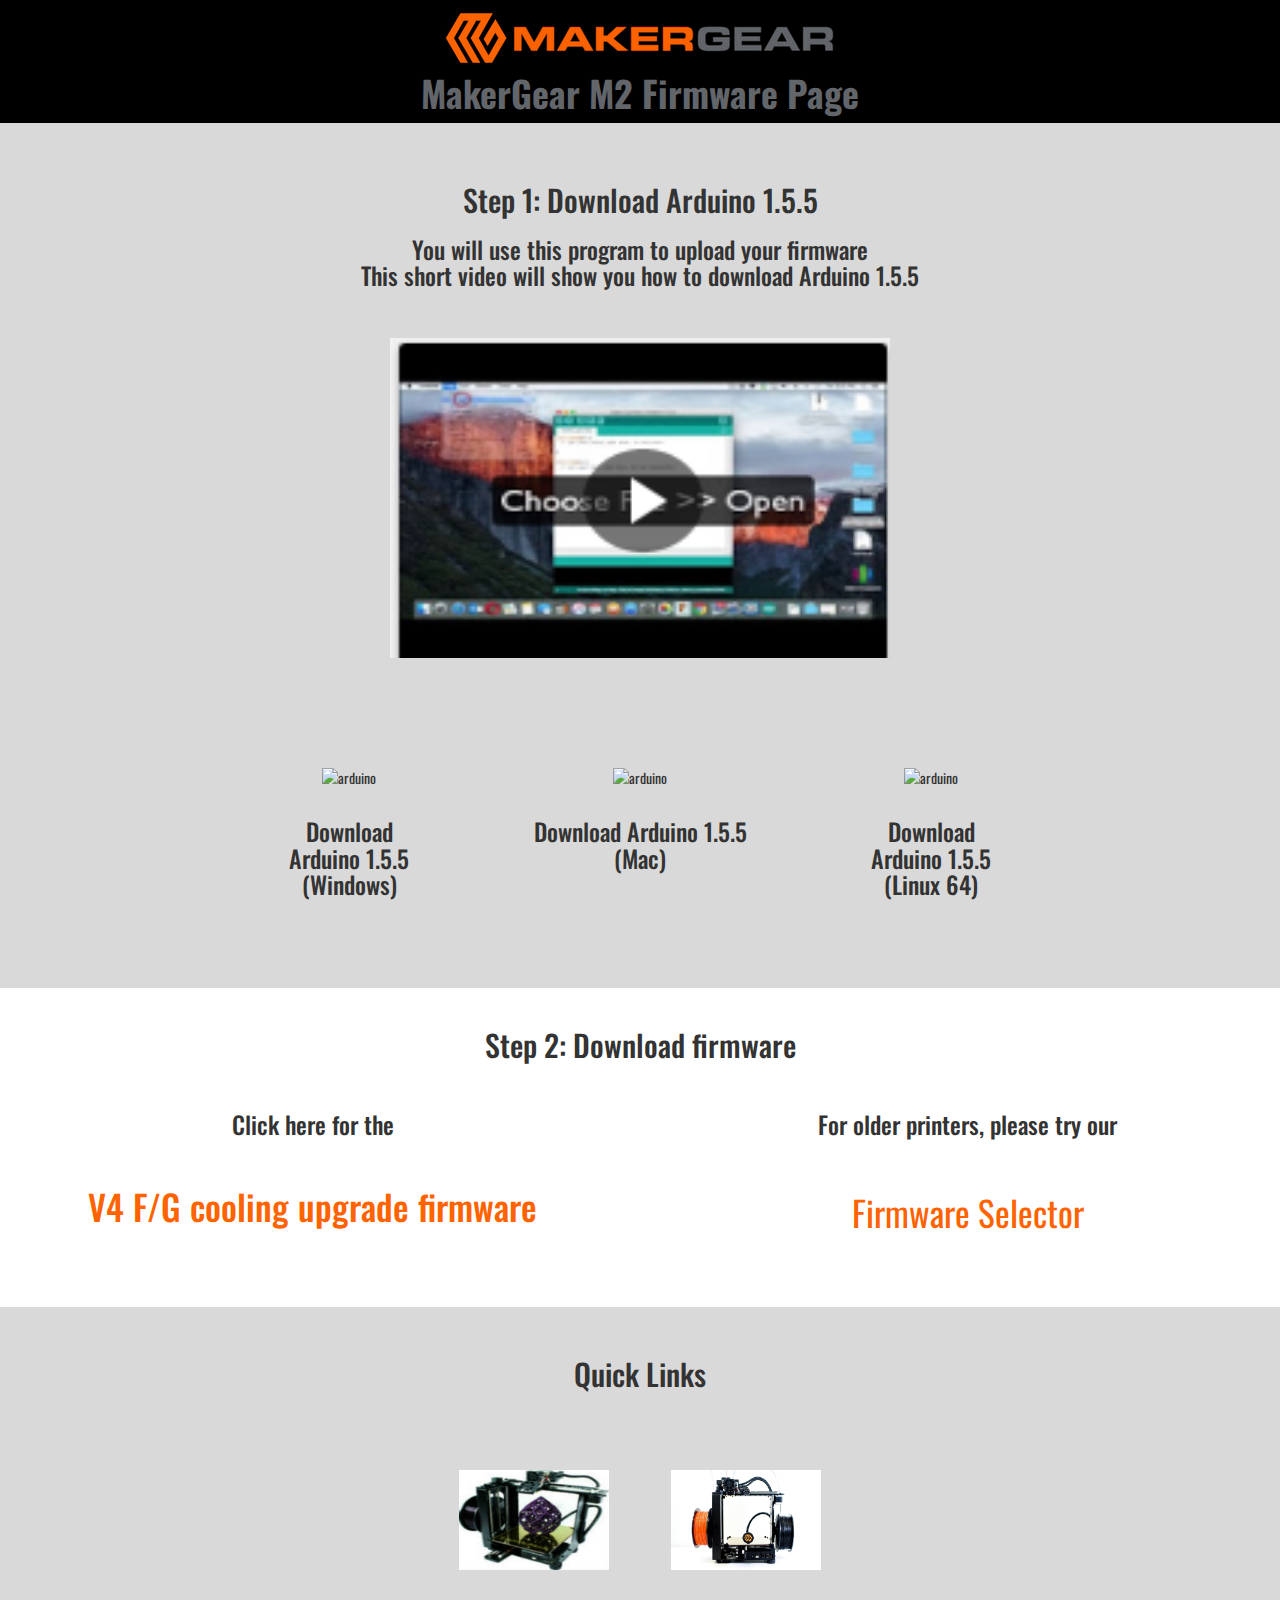
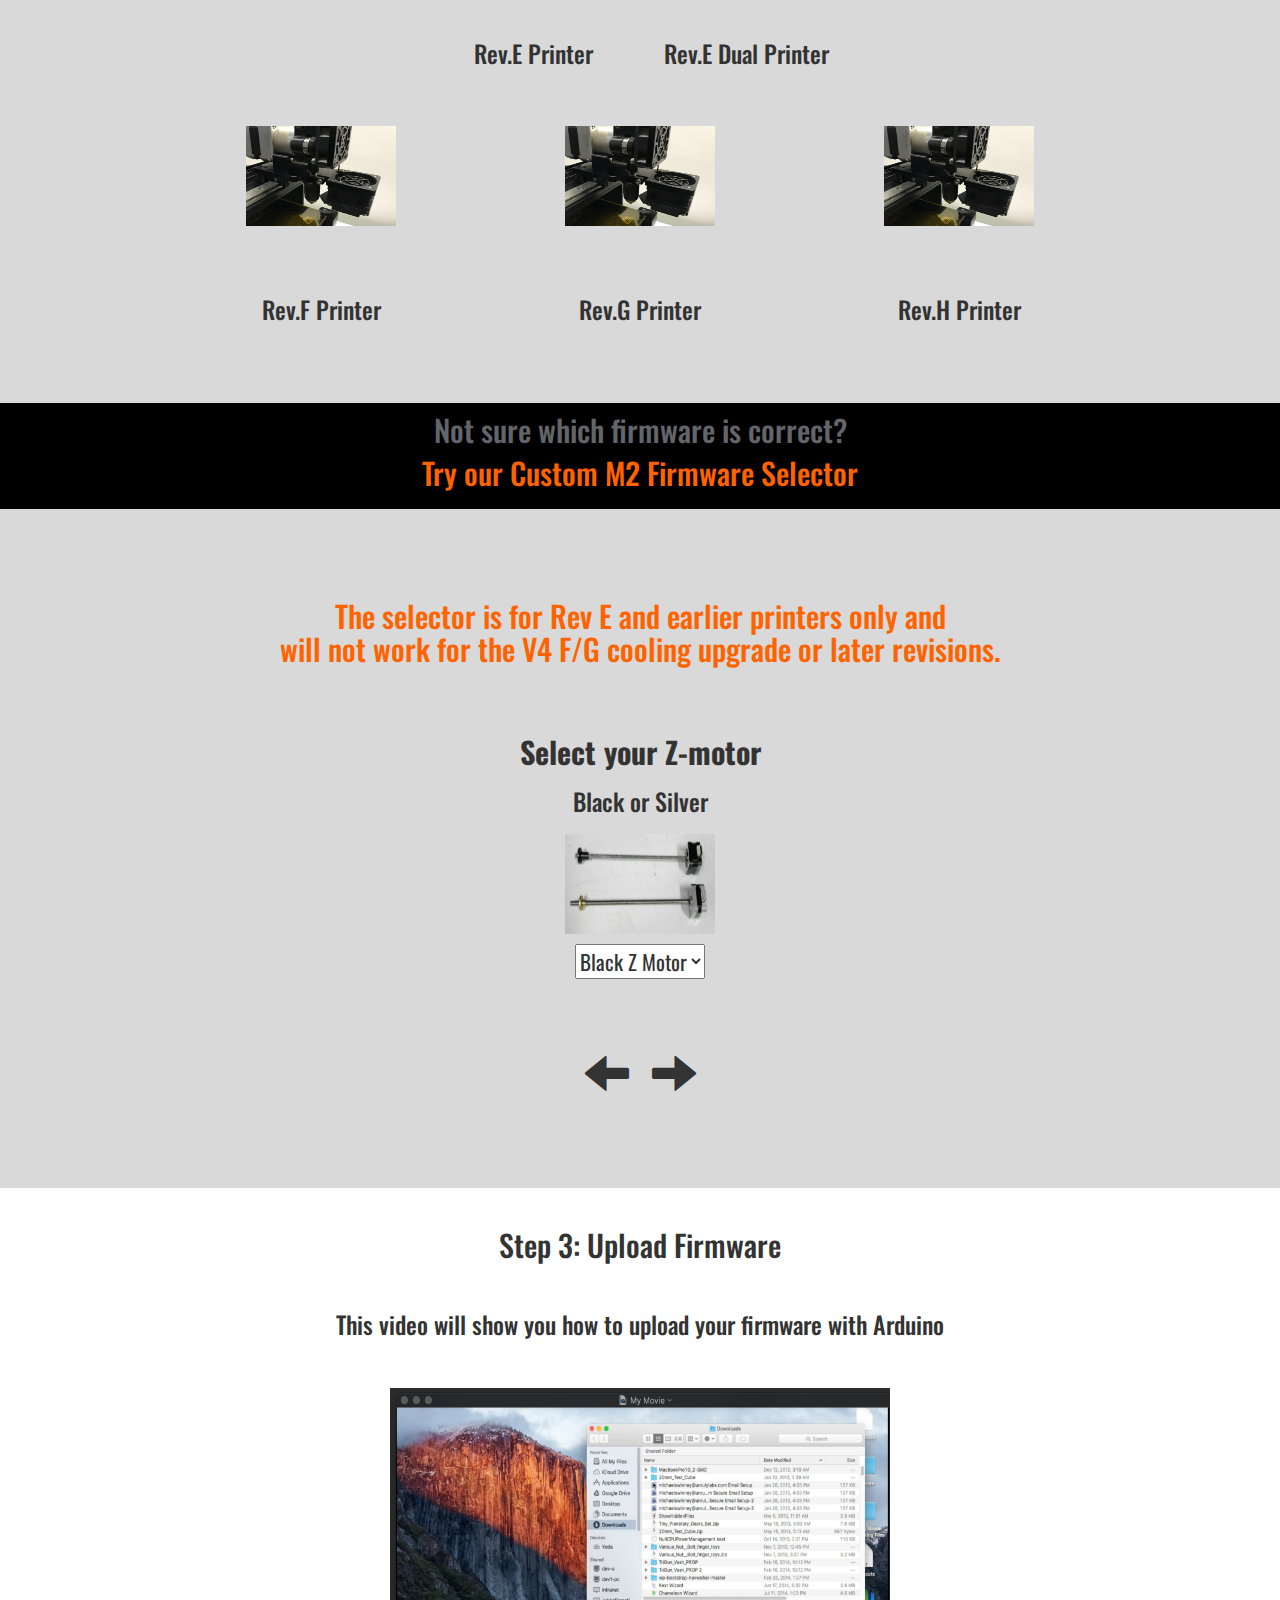
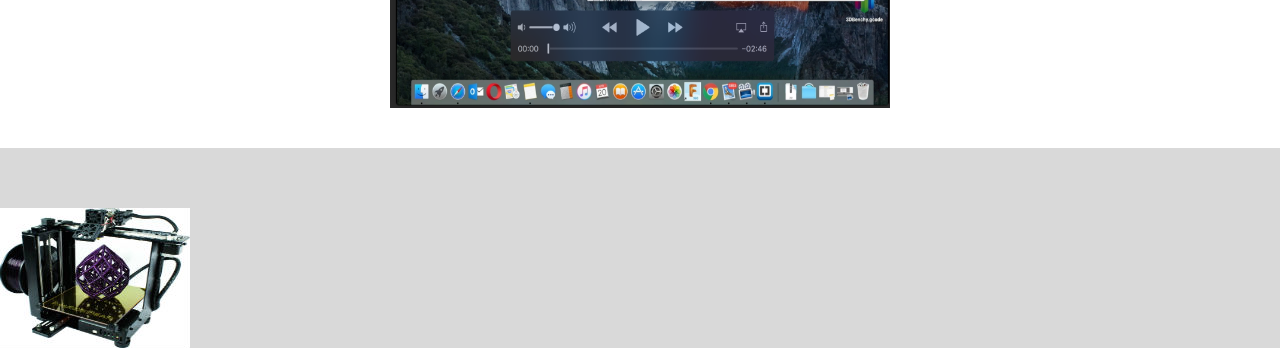
==== commit 18d72dff: "fixed js file" ====
--- a/index.html
+++ b/index.html
@@ -11,6 +11,8 @@
     <link rel="stylesheet" href="https://maxcdn.bootstrapcdn.com/bootstrap/3.3.7/css/bootstrap.min.css">
     <!--Import font-->
     <link href="https://fonts.googleapis.com/css?family=Oswald" rel="stylesheet">
+
+    <link rel="stylesheet" href="/fancybox/source/jquery.fancybox.css?v=2.1.7" type="text/css" media="screen" />
     <!--custom css-->
     <link rel="stylesheet" type="text/css" href="stylesheet.css">
 </head>
@@ -24,9 +26,6 @@
         <h1 class="greet"><strong>MakerGear M2 Firmware Page</strong></h1>
     </div>
 
-
-
-
     <!--Arduino-->
     <section class="container">
         <br>
@@ -35,8 +34,7 @@
             <h2>Step 1: Download Arduino 1.5.5</h2>
         </center>
         <center>
-            <h3>You will use this program to upload your firmware <br>This short video will show you how to download
-                Arduino 1.5.5</h3>
+            <h3>You will use this program to upload your firmware <br>This short video will show you how to download Arduino 1.5.5</h3>
         </center>
         <br>
 
@@ -44,8 +42,7 @@
             <center>
 
                 <br>
-                <a href="https://drive.google.com/open?id=1HmesJCSPZPGrCG6qOA3asO7IUQUBTmuc"><img
-                        src="images/tutorial.png" a height="320px" width="500px" alt="tutorial link"></a>
+                <a href="https://drive.google.com/open?id=1HmesJCSPZPGrCG6qOA3asO7IUQUBTmuc"><img src="images/tutorial.png" a height="320px" width="500px" alt="tutorial link"></a>
             </center>
             <br>
             <br>
@@ -81,13 +78,11 @@
                 </div>
             </div>
         </div>
-
     </section>
     <br>
     <br>
     <br>
     <br>
-
     <section class="step-background-1">
         <br>
         <center>
@@ -104,7 +99,6 @@
                     </div>
                 </center>
             </div>
-
 
             <div class="col-md-6">
                 <center>
@@ -119,10 +113,10 @@
                 </a>
                 <br>
             </div>
-
-
-        </div>
+        </div>
+        <br>
     </section>
+
     <section class="printer-background tutorial">
         <br>
         <center>
@@ -131,13 +125,9 @@
         <br>
         <br>
 
-
-
-
         <!--Rev.E-->
 
         <div class="row">
-
             <div class="col-md-6  printer-background ">
                 <br>
                 <div class="center-text two-col-left">
@@ -208,9 +198,11 @@
     <br>
     <br>
     <br>
-    <br>
-
-
+    <center>
+        <h2 id="exceptions">The selector is for Rev E and earlier printers only and <br> will not work for the V4 F/G cooling upgrade or later revisions.</h2>
+    </center>
+    <br>
+    <br>
     <!--Step 1-->
 
     <div id="1" class="selector">
@@ -222,8 +214,7 @@
         </div>
         <div class="row center-text">
             <div class="col-md-12">
-                <img class="pics zoom2" src="images/z_motor_comparison.jpg" alt="z_motor"
-                    data-zoom-image="images/z_motor_comparison.jpg" width="170px" height="120px">
+                <img class="pics zoom2" src="images/z_motor_comparison.jpg" alt="z_motor" data-zoom-image="images/z_motor_comparison.jpg" width="170px" height="120px">
             </div>
         </div>
         <div class="row center-text">
@@ -234,7 +225,6 @@
         </div>
     </div>
 
-
     <!--Step 2-->
     <div id="2" class="selector" style="display: none;">
         <div class="row center-text">
@@ -242,8 +232,7 @@
                 <h2><strong>24V Power Supply </strong></h2>
                 <h3>If you have a 19V supply please contact support.makergear.com</h3>
                 <div>
-                    <img class="pics zoom1" src="images/24v_power_supply.jpg" alt="power supply"
-                        data-oom-image="images/24v_power_supply_lg.jpg" width="170px" height="120px">
+                    <img class="pics zoom1" src="images/24v_power_supply.jpg" alt="power supply" data-oom-image="images/24v_power_supply_lg.jpg" width="170px" height="120px">
                 </div>
                 <select id="p_supply" name="psupply">
                     <option value="24V">24V</option>
@@ -251,7 +240,6 @@
             </div>
         </div>
     </div>
-
 
     <!--Step 3-->
     <div id="3" class="selector" style="display: none;">
@@ -270,7 +258,7 @@
             <div class="col-md-6 ">
                 <div class="center-text two-col-right">
                     <h3 id="endstop-align-top">Zmin (top)</h3>
-                    <img class="pics zoom2" src="images/z_min.jpg" alt="z min" data-oom-image="images/zmin_lg.jpg">
+                    <img class="pics zoom1" src="images/z_min.jpg" alt="z min" data-oom-image="images/zmin_lg.jpg">
                 </div>
             </div>
         </div>
@@ -287,26 +275,21 @@
         <center>
             <h2><strong>Select your Hotend</strong></h2>
         </center>
-
-
         <div class="row">
             <div class="col-md-6 ">
                 <div class="center-text two-col-left">
-                    <h4>V4 hotend</h4><br>
+                    <h3>V4 hotend</h3><br>
                     <img class="pics zoom2" src="images/v4_lg.jpg" alt="V4 Hotend" data-zoom-image="images/v4_lg.jpg">
                 </div>
 
             </div>
             <div class="col-md-6">
                 <div class="center-text two-col-right">
-                    <h4>v3b hotend</h4><br>
-                    <img class="pics zoom2" src="images/v3b_lg.jpg" alt="V3B Hotend"
-                        data-zoom-image="images/v3b_lg.jpg">
-                </div>
-            </div>
-        </div>
-
-
+                    <h3>v3b hotend</h3><br>
+                    <img class="pics zoom1" src="images/v3b_lg.jpg" alt="V3B Hotend" data-zoom-image="images/v3b_lg.jpg">
+                </div>
+            </div>
+        </div>
         <div class="row center-text">
             <div class="col-md-12">
                 <select id="hotend" name="hotend">
@@ -325,13 +308,11 @@
                 <h2><strong>Select your LCD</strong></h2>
             </div>
         </div>
-
         <div class="row">
             <div class="col-md-4">
                 <div class="two-col-left center-text" id="viki-1">
                     <h3>Viki 1</h3>
-                    <img class="pics zoom2" src="images/viki_1.jpg" alt="Viki 1 LCD"
-                        data-zoom-image="images/viki_1.jpg">
+                    <img class="pics zoom2" src="images/viki_1.jpg" alt="Viki 1 LCD" data-zoom-image="images/viki_1.jpg">
                 </div>
             </div>
             <div class="col-md-4">
@@ -343,12 +324,10 @@
             <div class="col-md-4 ">
                 <div class="two-col-right center-text" id="geeetech">
                     <h3>Geeetech</h3>
-                    <img class="pics zoom1" src="images/geeetech.jpg" alt="Geeetech LCD"
-                        data-zoom-image="images/Geeetech.jpg">
-                </div>
-            </div>
-        </div>
-
+                    <img class="pics zoom1" src="images/geeetech.jpg" alt="Geeetech LCD" data-zoom-image="images/Geeetech.jpg">
+                </div>
+            </div>
+        </div>
         <div class="row center-text">
             <select id="lcd" name="lcd">
 
@@ -360,28 +339,21 @@
                         <option value="geetech">Geeetech</option>
                     </div>
                 </div>
-
             </select>
         </div>
     </div>
     </div>
 
     <div id="arrows" class="selector">
-
         <center>
             <div class="arrow-pos-b" style="display: inline-block">
-                <h2><span id="back" onclick="move('back')" class="backArrow glyphicon glyphicon-arrow-left"
-                        style="font-size: 150%"></span></h2>
+                <h2><span id="back" onclick="move('back')" class="backArrow glyphicon glyphicon-arrow-left" style="font-size: 150%"></span></h2>
             </div>
             <div class="arrow-pos-f" style="display: inline-block">
-                <h2><span id="forward" onclick="move('forward')" class="nextArrow glyphicon glyphicon-arrow-right"
-                        style="font-size: 150%"></span></h2>
-            </div>
-        </center>
-
-    </div>
-
-
+                <h2><span id="forward" onclick="move('forward')" class="nextArrow glyphicon glyphicon-arrow-right" style="font-size: 150%"></span></h2>
+            </div>
+        </center>
+    </div>
     <br>
     <br>
     <section class="step-background-1">
@@ -396,8 +368,9 @@
             </center>
             <br>
             <br>
-            <center><a href="https://drive.google.com/open?id=19QI22Rjz6e2THPyNlQa0jjvCk9BBnVPo"><img
-                        src="images/firmware-pic.png" a height="320px" width="500px" alt="tutorial link"></a></center>
+            <center>
+                <a href="https://drive.google.com/open?id=19QI22Rjz6e2THPyNlQa0jjvCk9BBnVPo"><img src="images/firmware-pic.png" a height="320px" width="500px" alt="tutorial link"></a>
+            </center>
         </div>
         <br>
         <br>
@@ -405,10 +378,7 @@
     <br>
     <br>
     <br>
-
-
-
-
+    <a class="fancybox" rel="group" href="images/m2 rev_thumb_lg.jpg"><img src="images/m2 rev_thumb_sm.jpg" alt="" /></a>
     <!--Import jquery-->
     <script src="https://ajax.googleapis.com/ajax/libs/jquery/3.2.1/jquery.min.js"></script>
     <!--Import elevate-zoom-->
@@ -417,10 +387,17 @@
     <script type="application/javascript" src="firmware.js"></script>
     <script src="https://ajax.googleapis.com/ajax/libs/jquery/3.3.1/jquery.min.js"></script>
     <script src="https://maxcdn.bootstrapcdn.com/bootstrap/3.3.7/js/bootstrap.min.js"></script>
-
+    <script type="text/javascript" src="/fancybox/source/jquery.fancybox.pack.js?v=2.1.7"></script>
+    <script type="text/javascript" src="/fancybox/jquery.fancybox-1.3.4.pack.js"></script>
+    <script type="text/javascript" src="/fancybox/lib/jquery.mousewheel-3.0.6.pack.js"></script>
     <script>
         window.onload = addEventListener;
     </script>
+    <script type="text/javascript">
+        $(document).ready(function() {
+            $(".fancybox").fancybox();
+        });
+    </script>
 </body>
 
 </html>
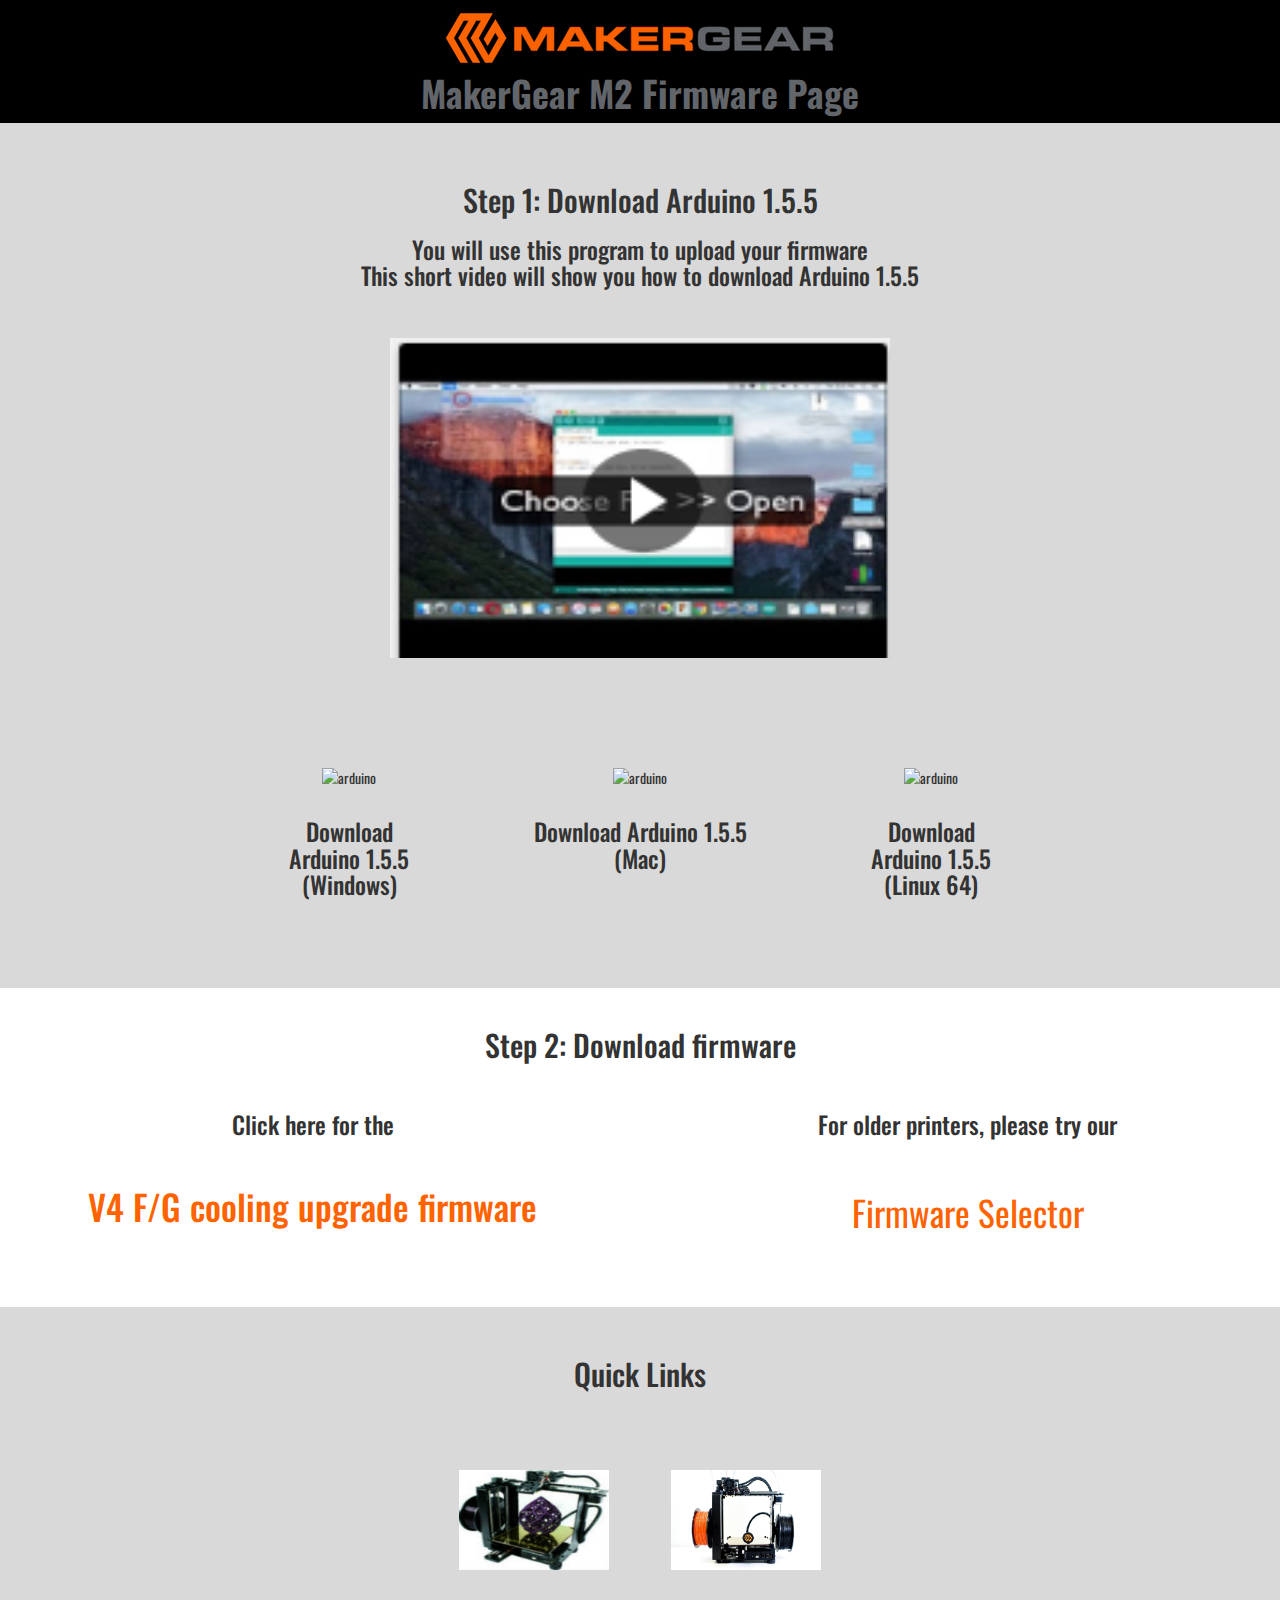
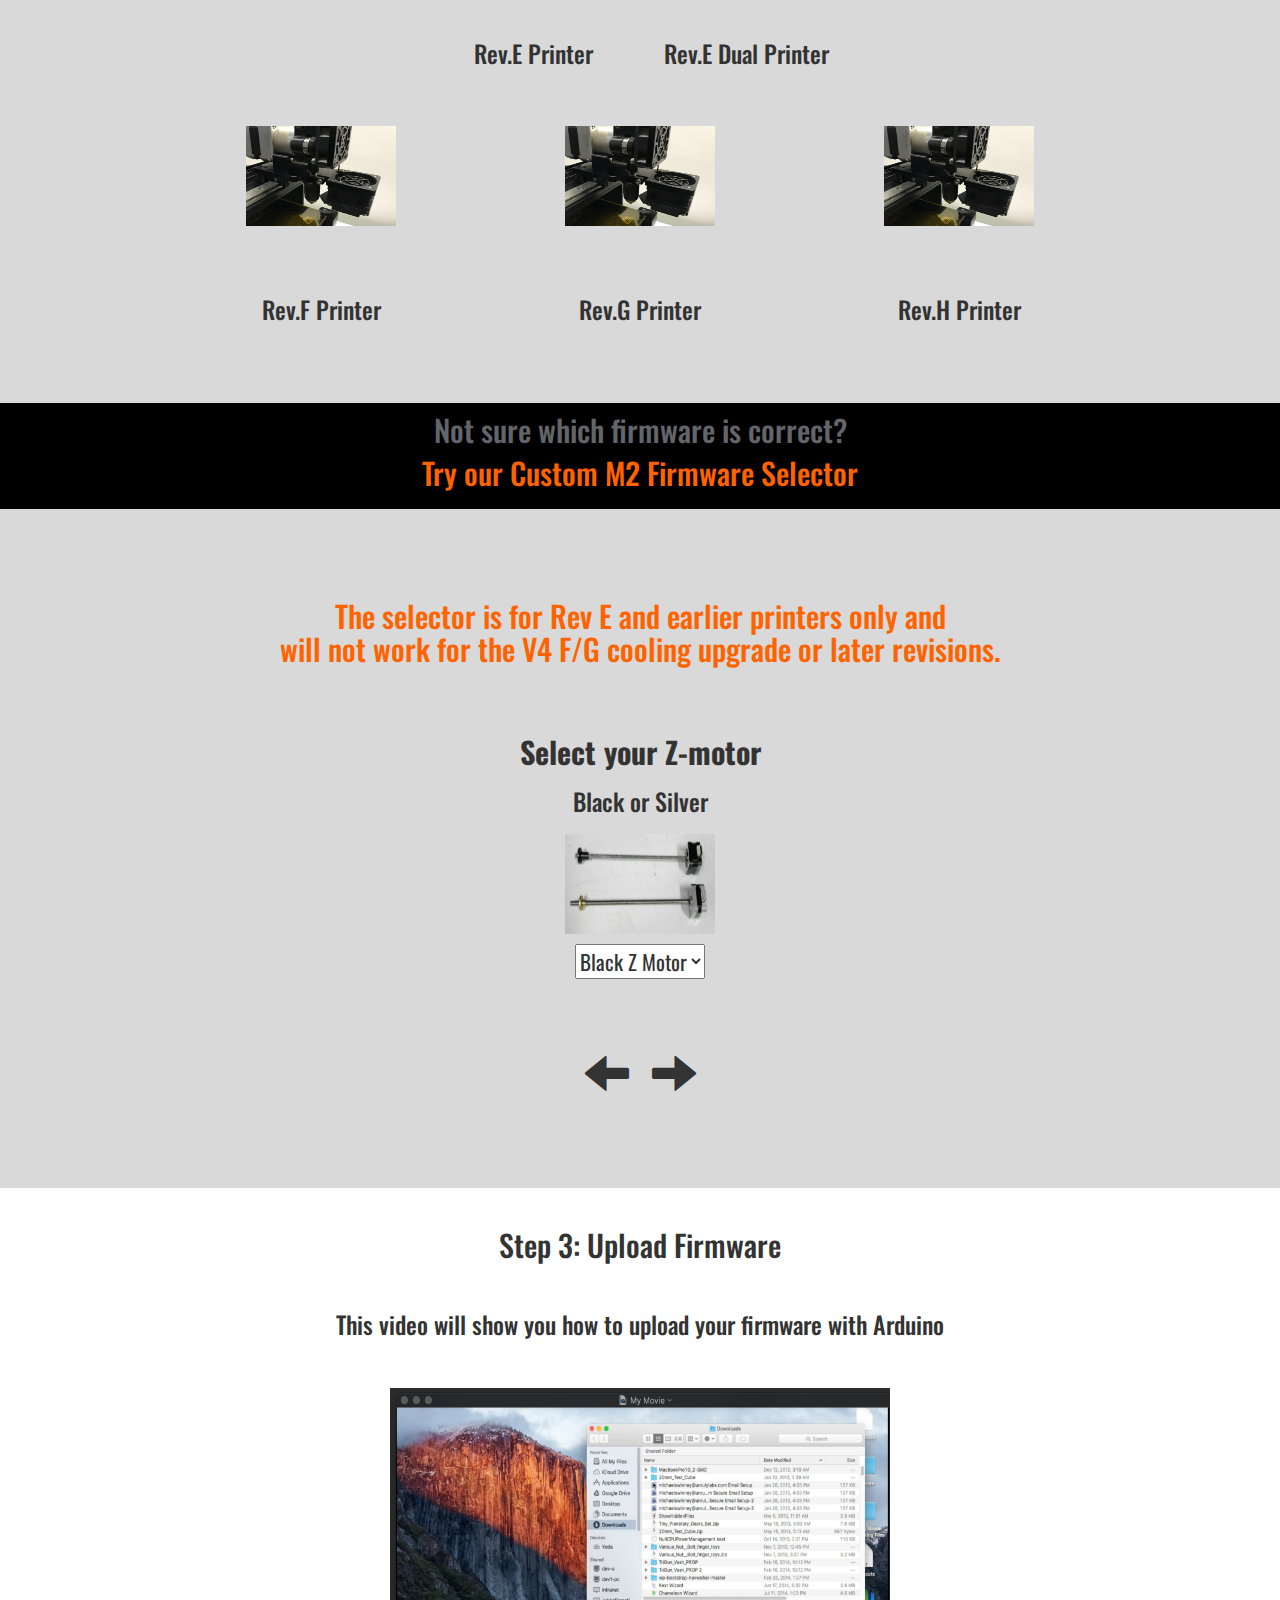
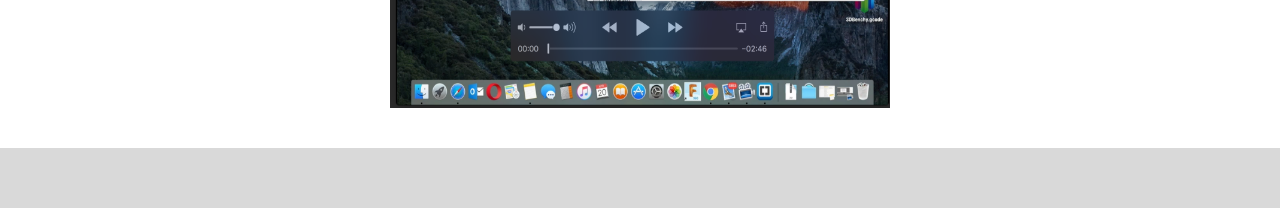
==== commit 7bff57d1: "Update index.html" ====
--- a/index.html
+++ b/index.html
@@ -378,7 +378,7 @@
     <br>
     <br>
     <br>
-    <a class="fancybox" rel="group" href="images/m2 rev_thumb_lg.jpg"><img src="images/m2 rev_thumb_sm.jpg" alt="" /></a>
+
     <!--Import jquery-->
     <script src="https://ajax.googleapis.com/ajax/libs/jquery/3.2.1/jquery.min.js"></script>
     <!--Import elevate-zoom-->
@@ -387,9 +387,6 @@
     <script type="application/javascript" src="firmware.js"></script>
     <script src="https://ajax.googleapis.com/ajax/libs/jquery/3.3.1/jquery.min.js"></script>
     <script src="https://maxcdn.bootstrapcdn.com/bootstrap/3.3.7/js/bootstrap.min.js"></script>
-    <script type="text/javascript" src="/fancybox/source/jquery.fancybox.pack.js?v=2.1.7"></script>
-    <script type="text/javascript" src="/fancybox/jquery.fancybox-1.3.4.pack.js"></script>
-    <script type="text/javascript" src="/fancybox/lib/jquery.mousewheel-3.0.6.pack.js"></script>
     <script>
         window.onload = addEventListener;
     </script>
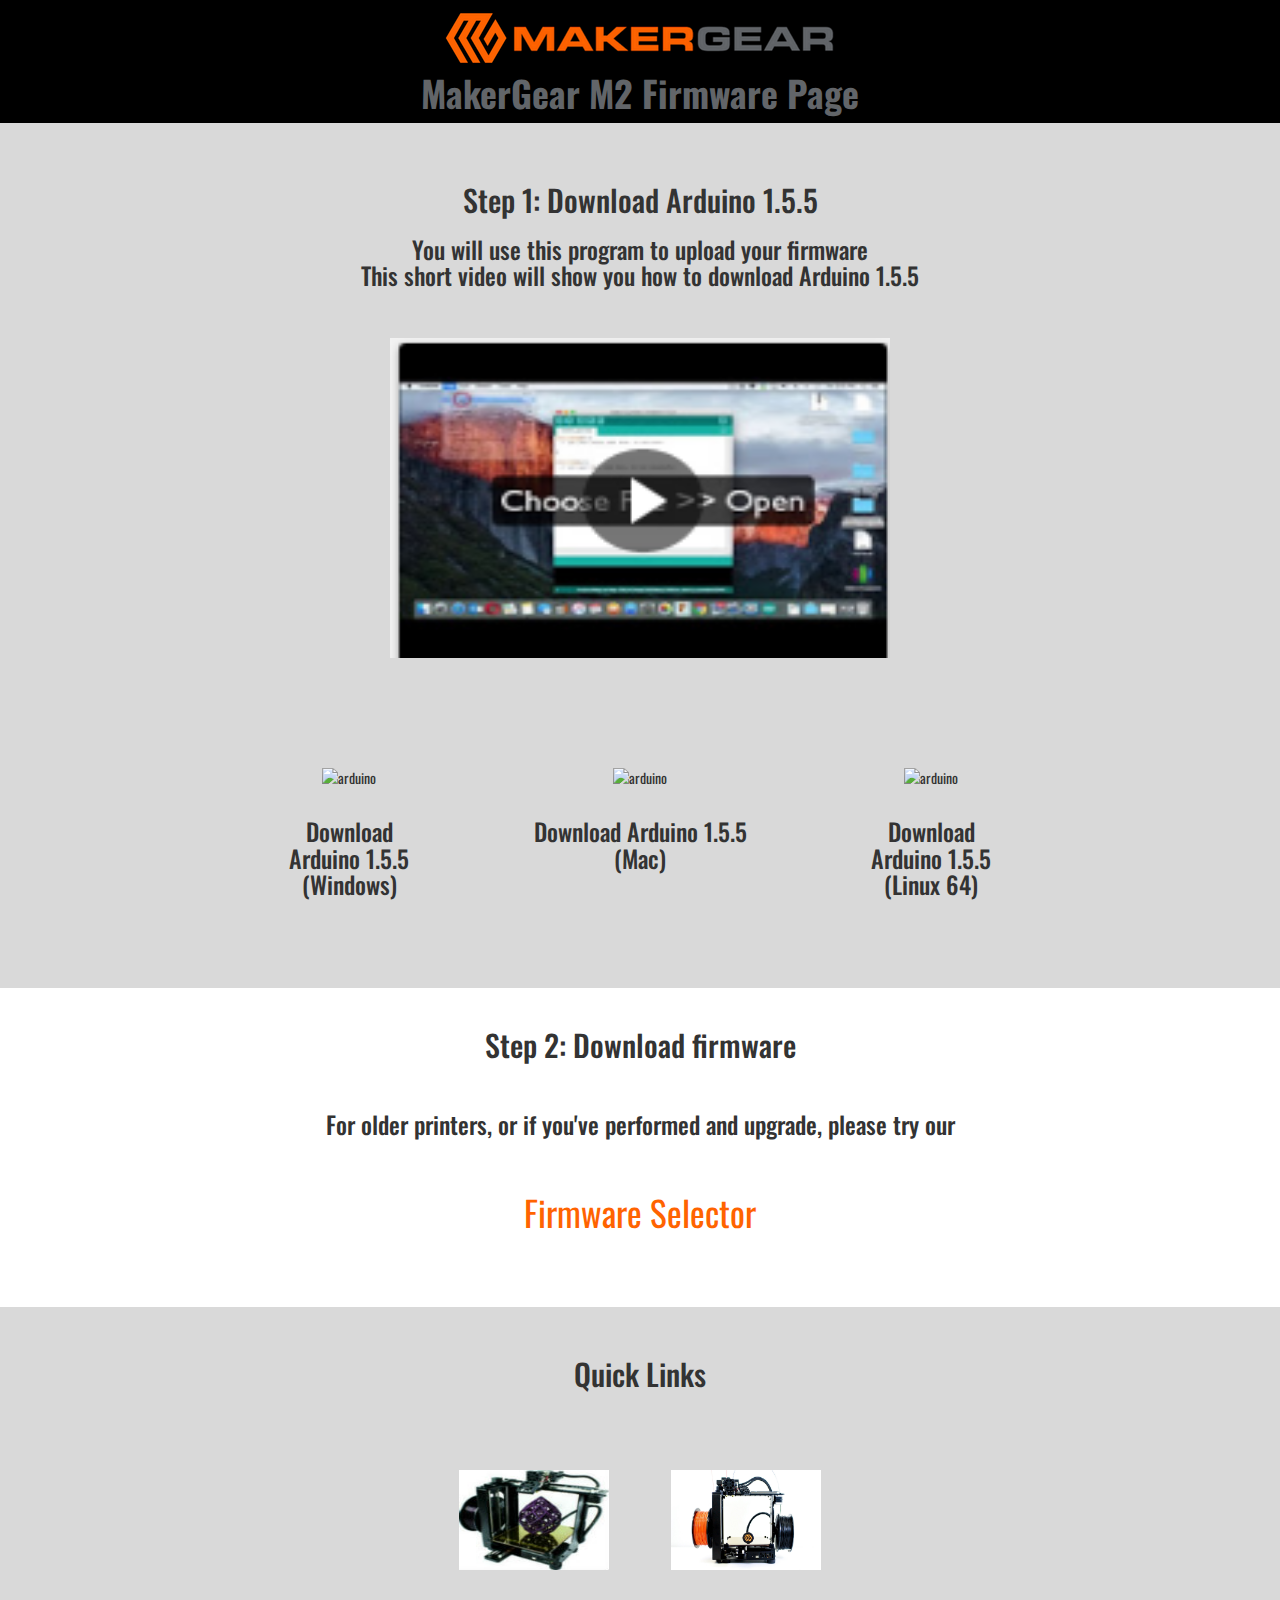
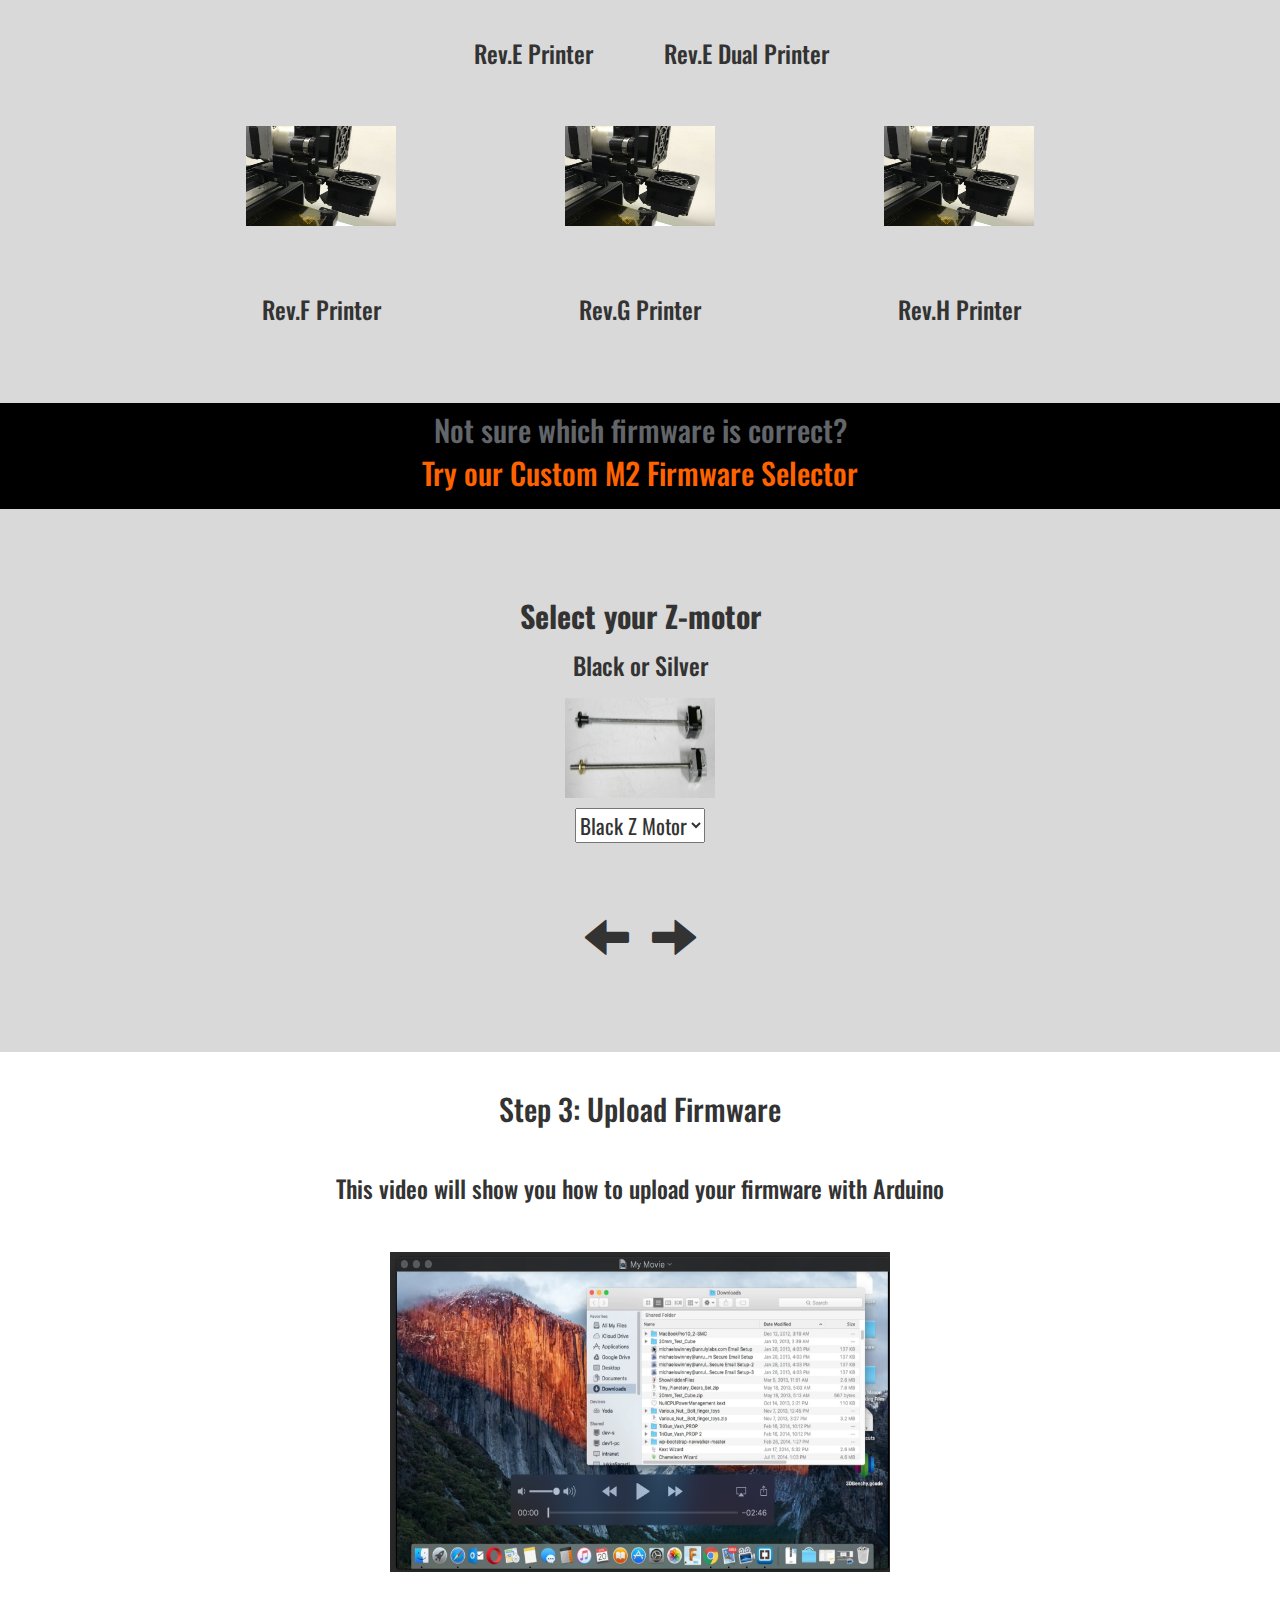
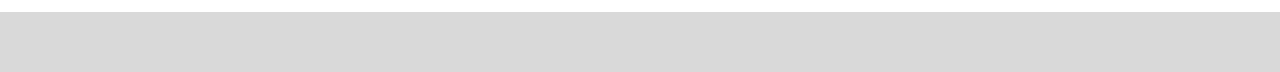
==== commit a8b8833e: "removed F/G upgrade specific text" ====
--- a/index.html
+++ b/index.html
@@ -11,8 +11,6 @@
     <link rel="stylesheet" href="https://maxcdn.bootstrapcdn.com/bootstrap/3.3.7/css/bootstrap.min.css">
     <!--Import font-->
     <link href="https://fonts.googleapis.com/css?family=Oswald" rel="stylesheet">
-
-    <link rel="stylesheet" href="/fancybox/source/jquery.fancybox.css?v=2.1.7" type="text/css" media="screen" />
     <!--custom css-->
     <link rel="stylesheet" type="text/css" href="stylesheet.css">
 </head>
@@ -90,19 +88,9 @@
         </center>
         <br>
         <div class="row">
-            <div class="col-md-6">
+            <div class="col-md-12">
                 <center>
-                    <h3>Click here for the</h3>
-                    <br>
-                    <div id="v4f/g">
-                        <h2 class="selector-color">V4 F/G cooling upgrade firmware</h2>
-                    </div>
-                </center>
-            </div>
-
-            <div class="col-md-6">
-                <center>
-                    <h3> For older printers, please try our</h3>
+                    <h3> For older printers, or if you've performed and upgrade, please try our</h3>
                 </center>
                 <br>
                 <br>
@@ -198,11 +186,7 @@
     <br>
     <br>
     <br>
-    <center>
-        <h2 id="exceptions">The selector is for Rev E and earlier printers only and <br> will not work for the V4 F/G cooling upgrade or later revisions.</h2>
-    </center>
-    <br>
-    <br>
+
     <!--Step 1-->
 
     <div id="1" class="selector">
@@ -324,7 +308,7 @@
             <div class="col-md-4 ">
                 <div class="two-col-right center-text" id="geeetech">
                     <h3>Geeetech</h3>
-                    <img class="pics zoom1" src="images/geeetech.jpg" alt="Geeetech LCD" data-zoom-image="images/Geeetech.jpg">
+                    <img class="pics zoom2" src="images/geeetech.jpg" alt="Geeetech LCD" data-zoom-image="images/Geeetech.jpg">
                 </div>
             </div>
         </div>
@@ -385,18 +369,10 @@
     <script src="elevatezoom-master/jquery.elevatezoom.js"></script>
     <!--Import firmware.js-->
     <script type="application/javascript" src="firmware.js"></script>
-    <script src="https://ajax.googleapis.com/ajax/libs/jquery/3.3.1/jquery.min.js"></script>
     <script src="https://maxcdn.bootstrapcdn.com/bootstrap/3.3.7/js/bootstrap.min.js"></script>
     <script>
         window.onload = addEventListener;
     </script>
-    <script type="text/javascript">
-        $(document).ready(function() {
-            $(".fancybox").fancybox();
-        });
-    </script>
 </body>
 
-</html>
-
-<!--Fix the elevate zoom positioning on the hotends-->+</html>